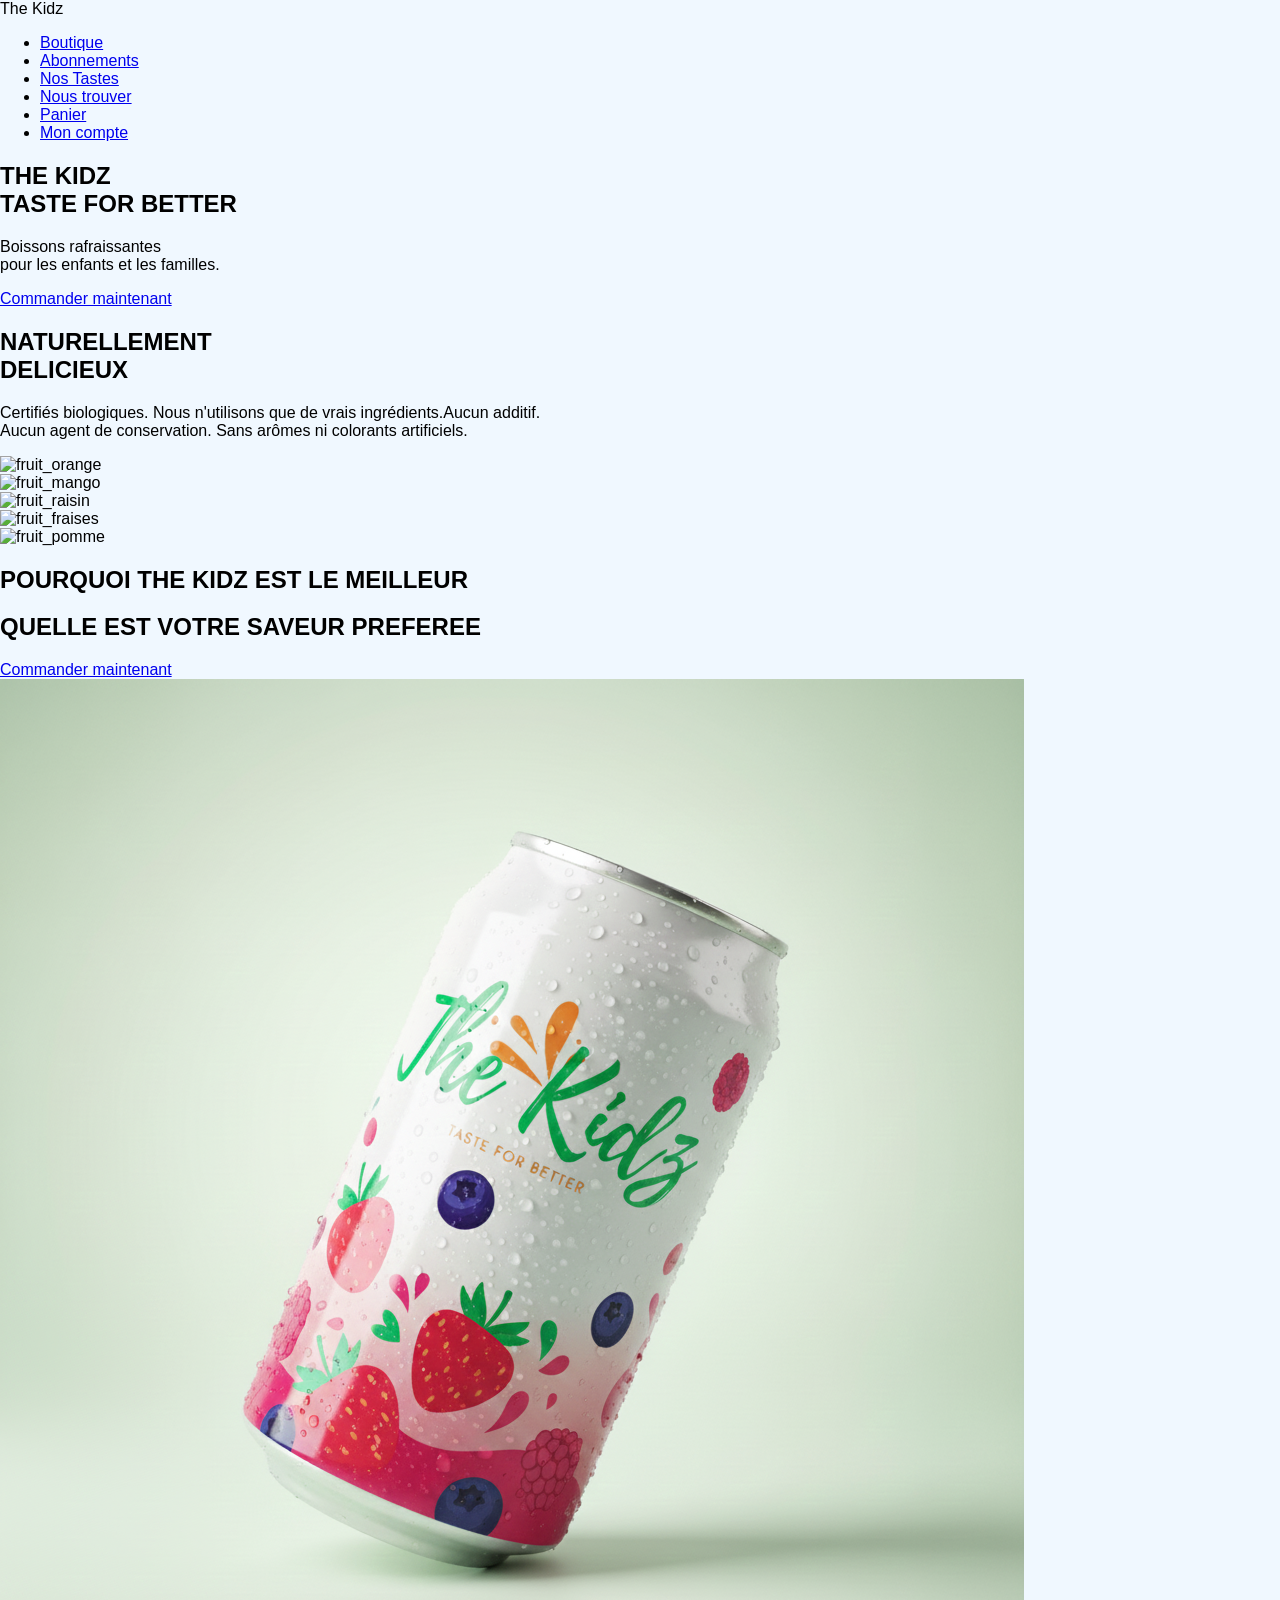
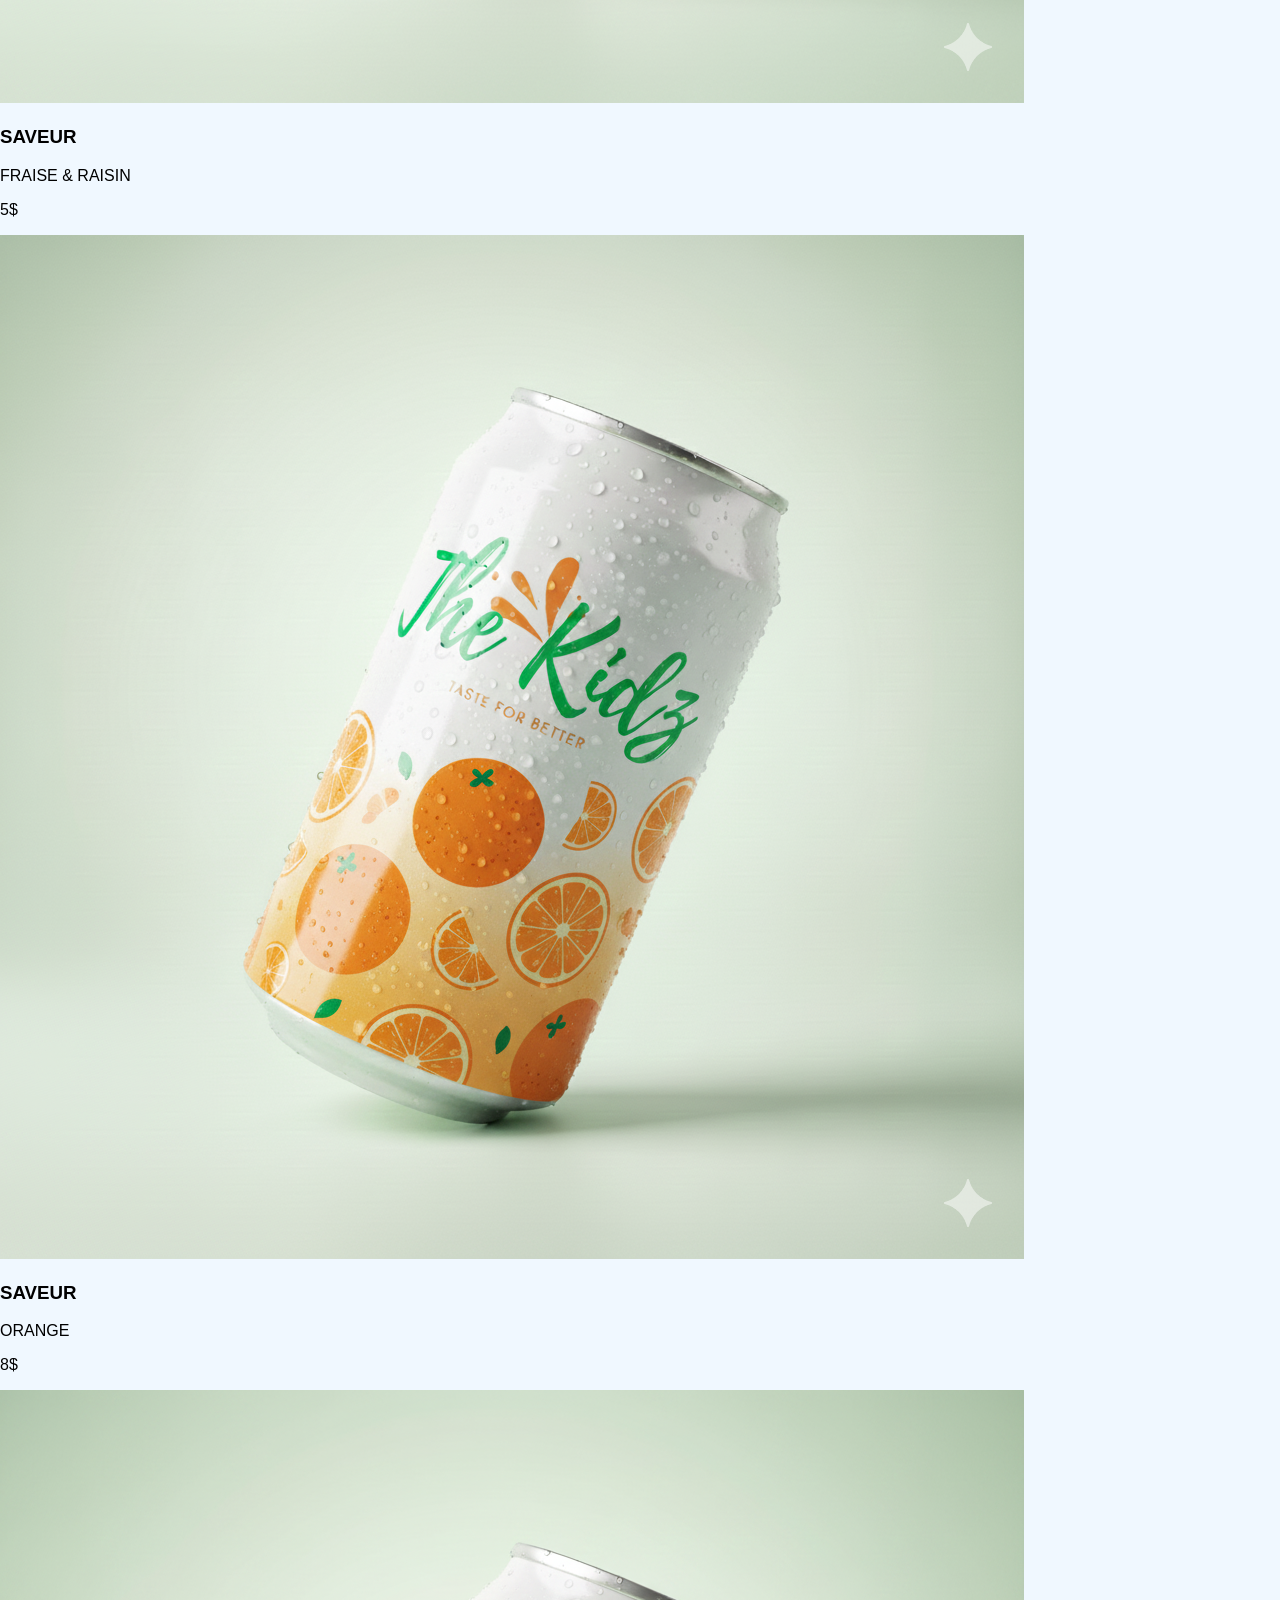
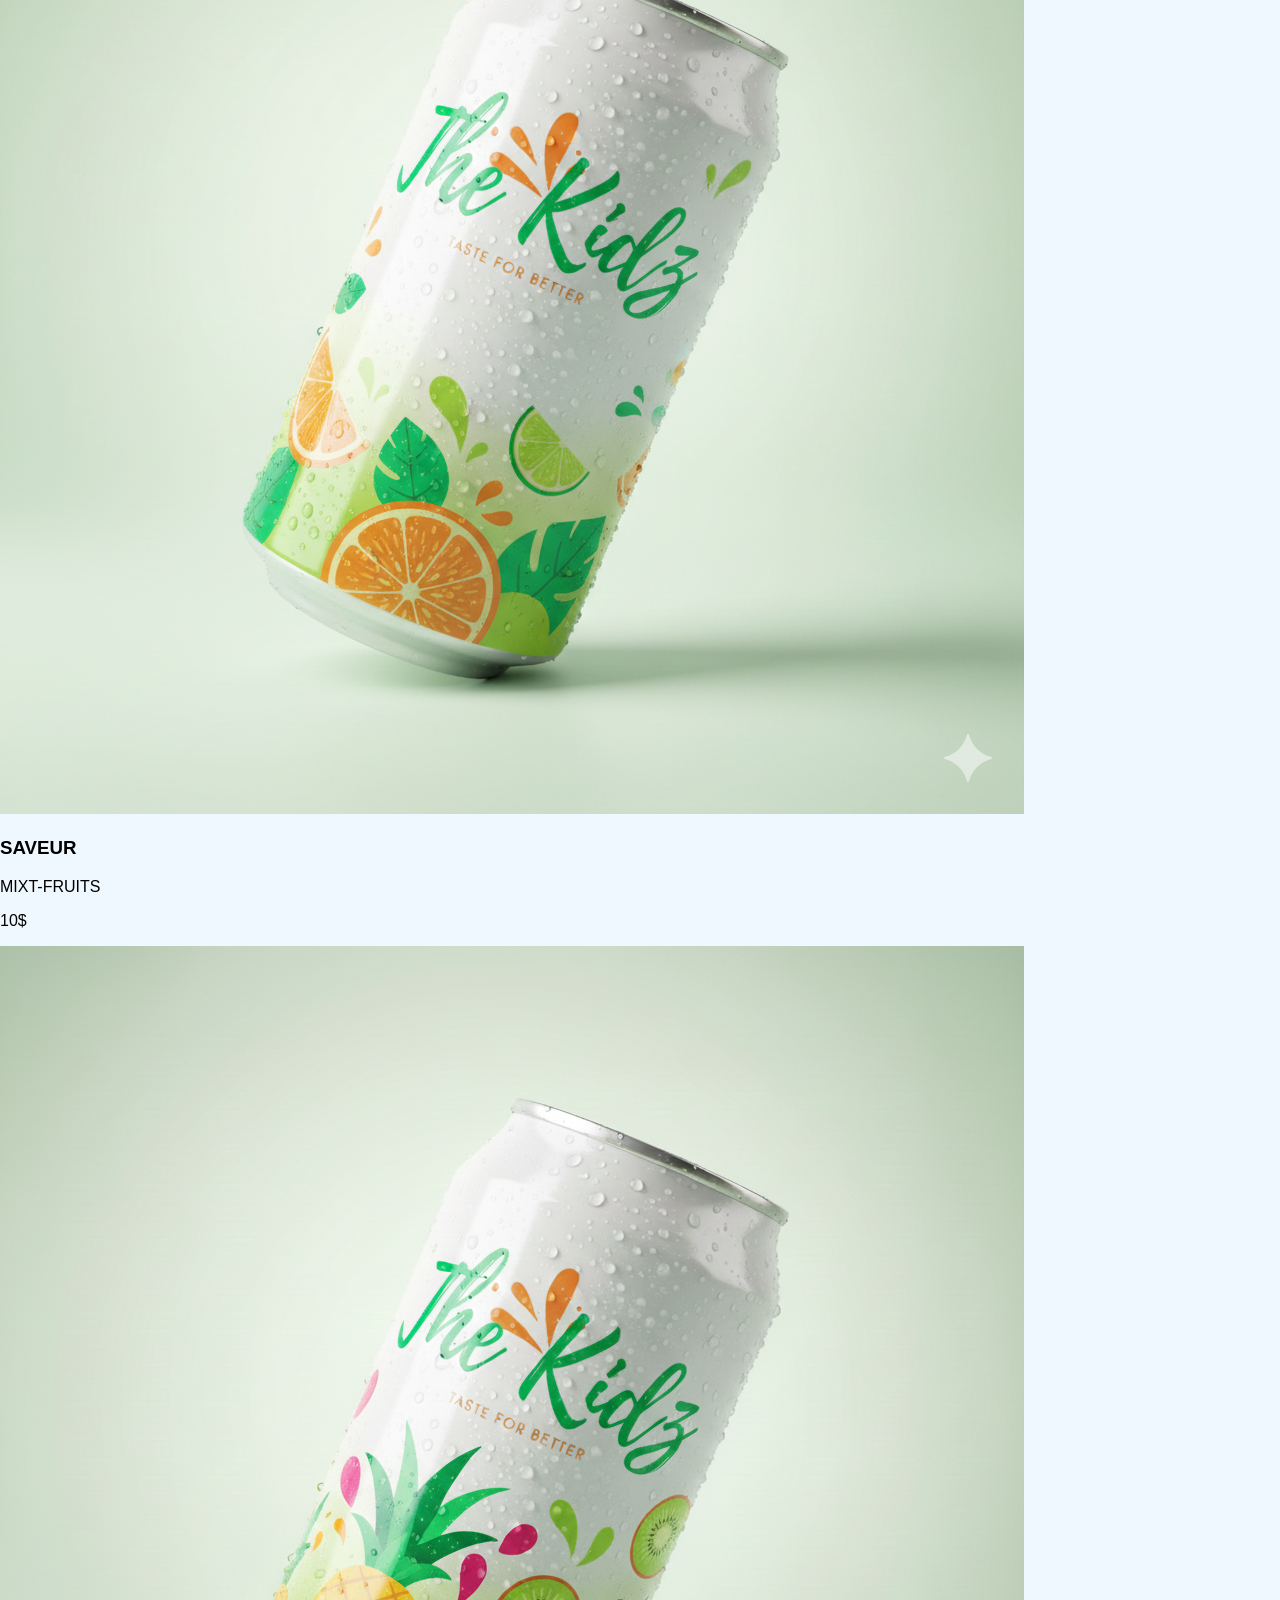
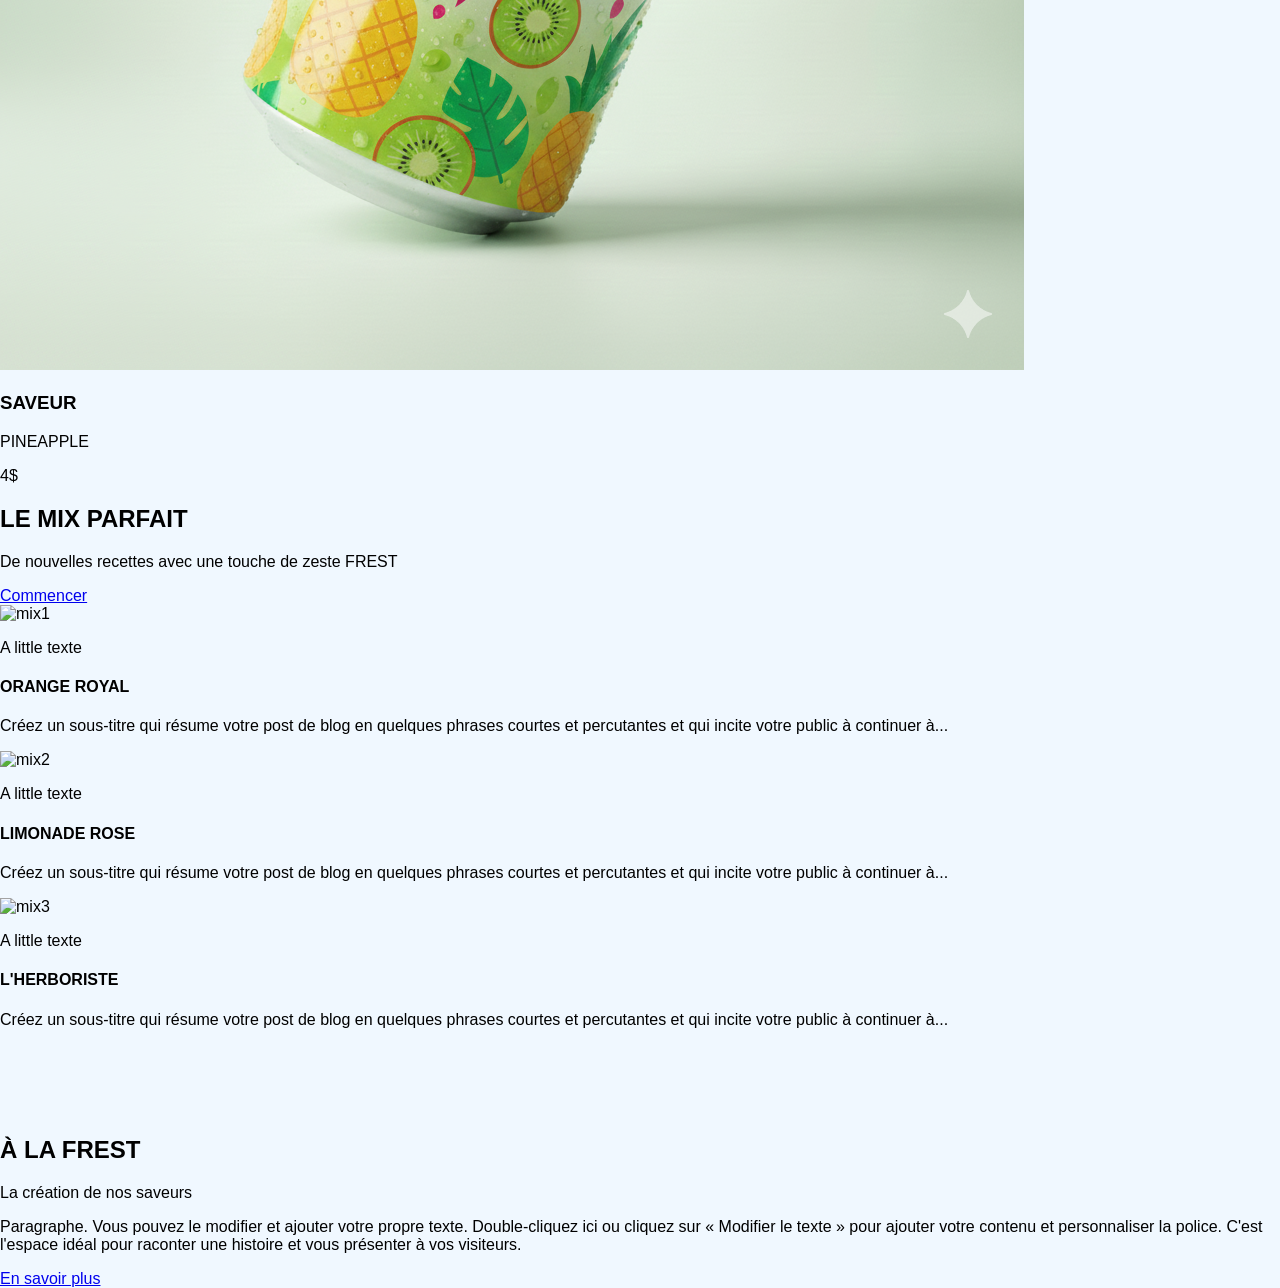
==== index.html @ 997c75c5 "Structure : Upload" ====
<!DOCTYPE html>
<html lang="fr">
<head>
    <meta charset="UTF-8">
    <meta name="viewport" content="width=device-width, initial-scale=1.0">
    <title>The Kidz | Refraichissez votre journée</title>
    <link rel="stylesheet" href="style.css">
</head>
<body>
    <header>
        <nav>
            <div>The Kidz</div>
            <ul>
                <li><a href="boutique.html">Boutique</a></li>
                <li><a href="produits.html">Abonnements</a></li>
                <li><a href="apropos.html">Nos Tastes</a></li>
                <li><a href="contact.html">Nous trouver</a></li>
                <li><a href="panier.html">Panier</a></li>
                <li><a href="compte.html">Mon compte</a></li>
            </ul>
        </nav>
    </header>
    <main>
        <section>
            <h1>THE KIDZ <br> 
                TASTE FOR BETTER
            </h1>
            <div>
                <p>
                    Boissons rafraissantes <br>
                    pour les enfants et les familles.
                </p>
                <a href="panier.html">Commander maintenant</a>
            </div>
        </section>

        <section>
            <div>
                <div>
                    <h2>
                        NATURELLEMENT<br>
                        DELICIEUX
                    </h2>
                    <p>
                        Certifiés biologiques. Nous n'utilisons que de vrais ingrédients.Aucun additif.<br>
                        Aucun agent de conservation. Sans arômes ni colorants artificiels.
                    </p>
                </div>
                <div>
                    <div><img src="images/orang.png" alt="fruit_orange"></div>
                    <div><img src="images/mango.png" alt="fruit_mango"></div>
                    <div><img src="images/raisin.png" alt="fruit_raisin"></div>
                    <div><img src="images/fraises.png" alt="fruit_fraises"></div>
                    <div><img src="images/pomme.png" alt="fruit_pomme"></div>
                </div>
            </div>
            
            <div>
                <h2>POURQUOI THE KIDZ EST LE MEILLEUR</h2>
                <div>
                    <div></div>
                    <div></div>
                    <div></div>
                    <div></div>
                </div>
            </div>
        </section>

        <section>
            <div>
                <h2>QUELLE EST VOTRE SAVEUR PREFEREE</h2>
                <a href="#">Commander maintenant</a>
            </div>
            <div>
                <div>
                    <div><img src="images/strawberry.png" alt=""></div>
                    <div>
                        <h3>SAVEUR</h3>
                        <p>FRAISE & RAISIN</p>
                        <p>5$</p>
                    </div>
                </div>
                <div>
                    <div><img src="images/Gemini_Generated_Image_f4wc1cf4wc1cf4wc.png" alt=""></div>
                    <div>
                        <h3>SAVEUR</h3>
                        <p>ORANGE</p>
                        <p>8$</p>
                    </div>
                </div>
                <div>
                    <div><img src="images/tropical.png" alt="" ></div>
                    <div>
                        <h3>SAVEUR</h3>
                        <p>MIXT-FRUITS</p>
                        <p>10$</p>
                    </div>
                </div>
                <div>
                    <div><img src="images/pineapple.png" alt=""></div>
                    <div>
                        <h3>SAVEUR</h3>
                        <p>PINEAPPLE</p>
                        <p>4$</p>
                    </div>
                </div>
            </div>
        </section>

        <section>
            <div>
                <h2>LE MIX PARFAIT</h2>
                <p>De nouvelles recettes avec une touche de zeste FREST</p>
                <a href="#">Commencer</a>
            </div>
            <div>
                <div>
                    <img src="images/mix1.png" alt="mix1">
                    <div>
                        <p>A little texte</p>
                        <div>
                            <h4>ORANGE ROYAL</h4>
                            <p>
                                Créez un sous-titre qui résume votre post de blog en quelques 
                                phrases courtes et percutantes et qui incite votre public à continuer à...
                            </p>
                        </div>
                    </div>
                </div>
                <div>
                    <img src="images/mix2.png" alt="mix2">
                    <div>
                        <p>A little texte</p>
                        <div>
                            <h4>LIMONADE ROSE</h4>
                            <p>
                                Créez un sous-titre qui résume votre post de blog en quelques 
                                phrases courtes et percutantes et qui incite votre public à continuer à...
                            </p>
                        </div>
                    </div>
                </div>
                <div>
                    <img src="images/mix3.png" alt="mix3">
                    <div>
                        <p>A little texte</p>
                        <div>
                            <h4>L'HERBORISTE</h4>
                            <p>
                                Créez un sous-titre qui résume votre post de blog en quelques 
                                phrases courtes et percutantes et qui incite votre public à continuer à...
                            </p>
                        </div>
                    </div>
                </div>
            </div>
        </section>

        <section>
            <div><img src="" alt="" ></div>
            <div><img src="" alt="" ></div>
            <div><img src="" alt="" ></div>
            <div><img src="" alt="" ></div>
            <div>
                <h2>À LA FREST</h2>
                <p>La création de nos saveurs</p>
                <p>
                    Paragraphe. Vous pouvez le modifier et ajouter votre propre texte. 
                    Double-cliquez ici ou cliquez sur « Modifier le texte » pour ajouter 
                    votre contenu et personnaliser la police. C'est l'espace idéal pour 
                    raconter une histoire et vous présenter à vos visiteurs.
                </p>
                <a href="#">En savoir plus</a>
            </div>
        </section>
    </main>
    <footer>
        <div></div>
    </footer>
</body>
</html>
---- style.css ----
html, body {
    margin: 0;
    padding: 0;
    font-family: sans-serif;
    background-color: #f0f8ff;
}
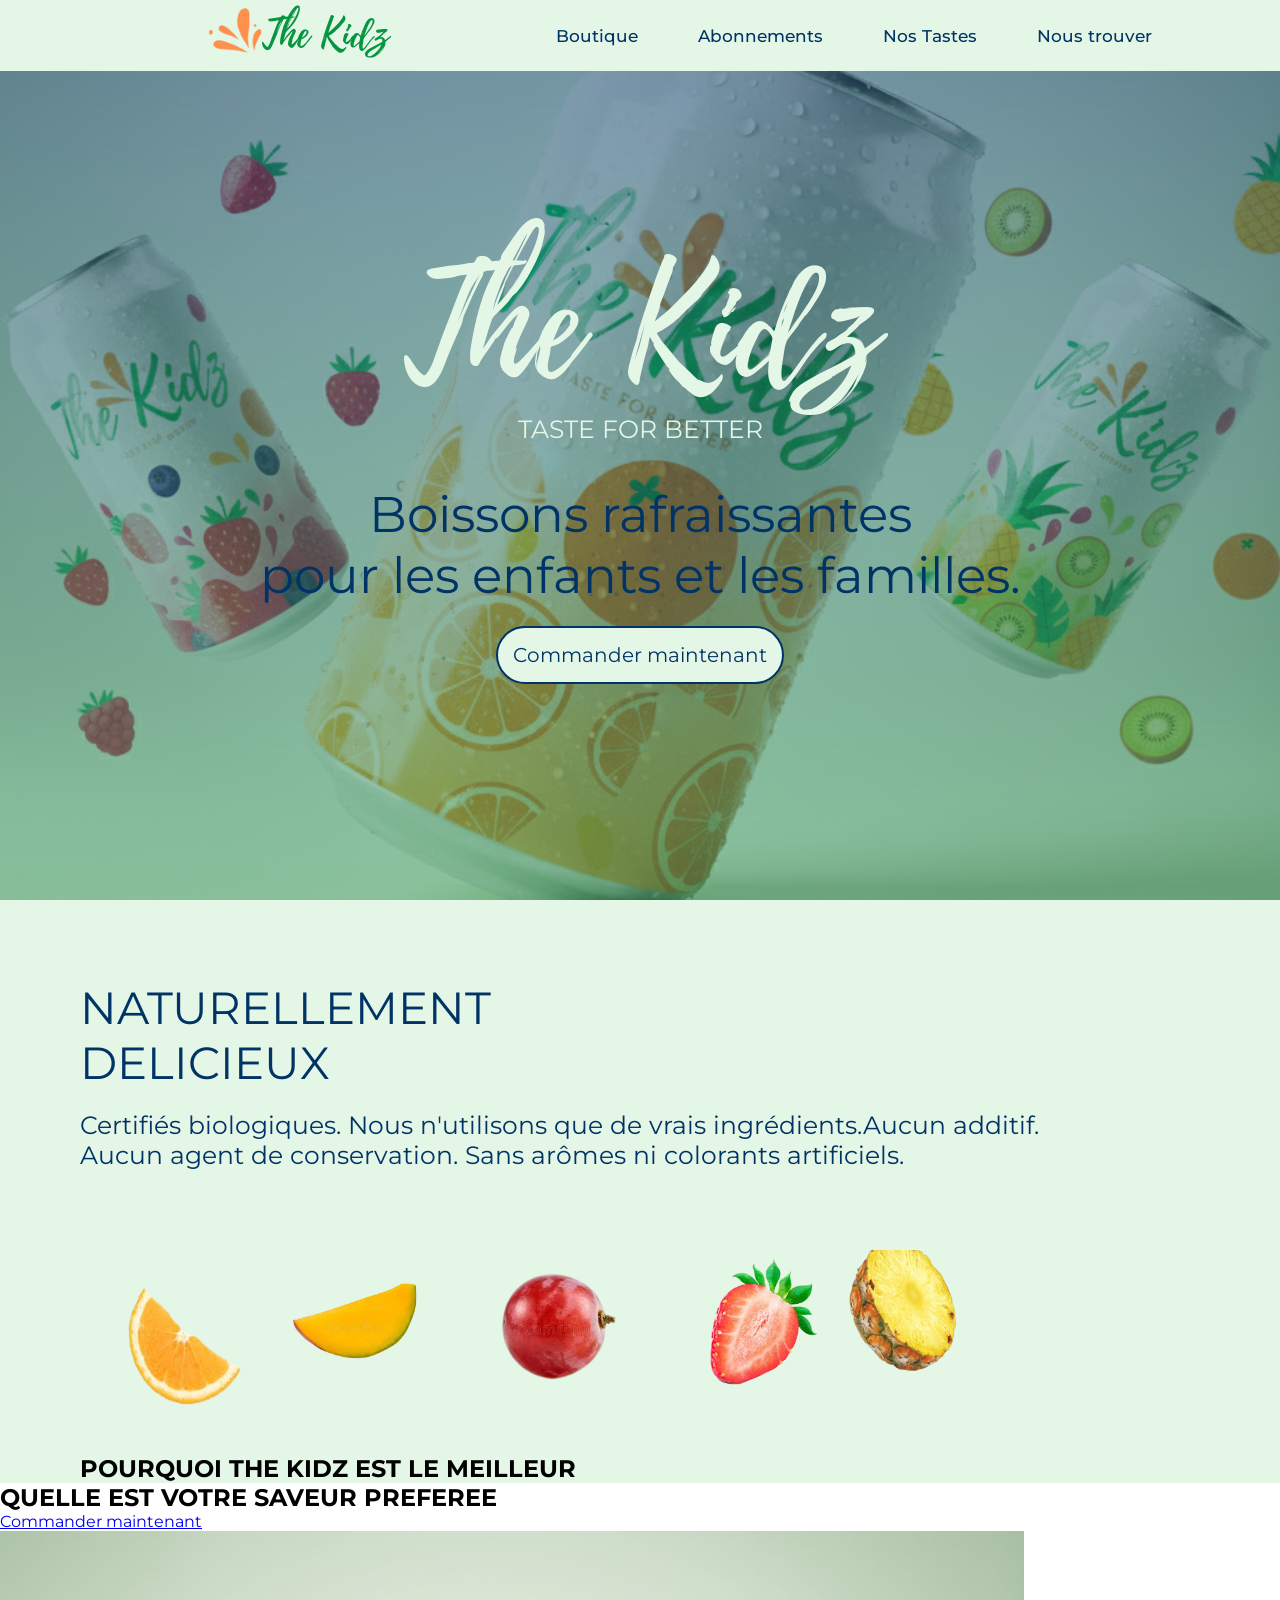
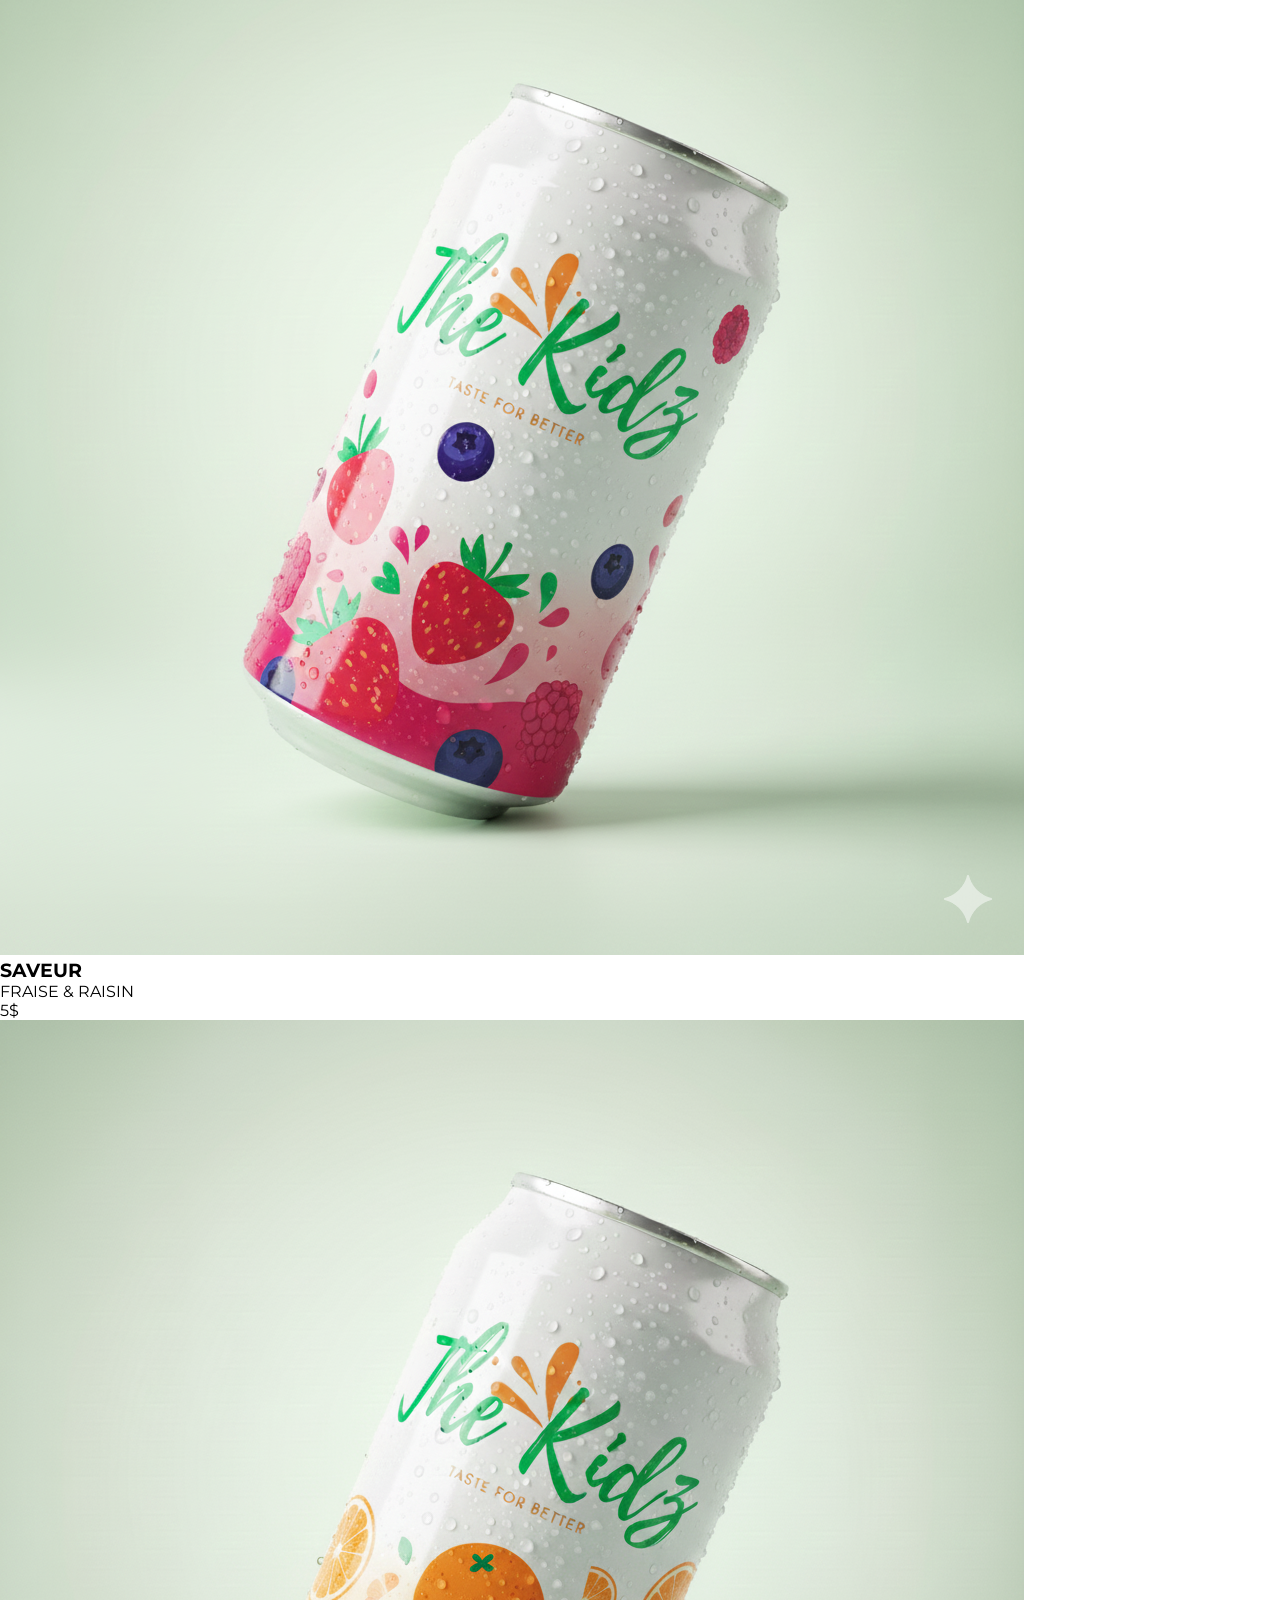
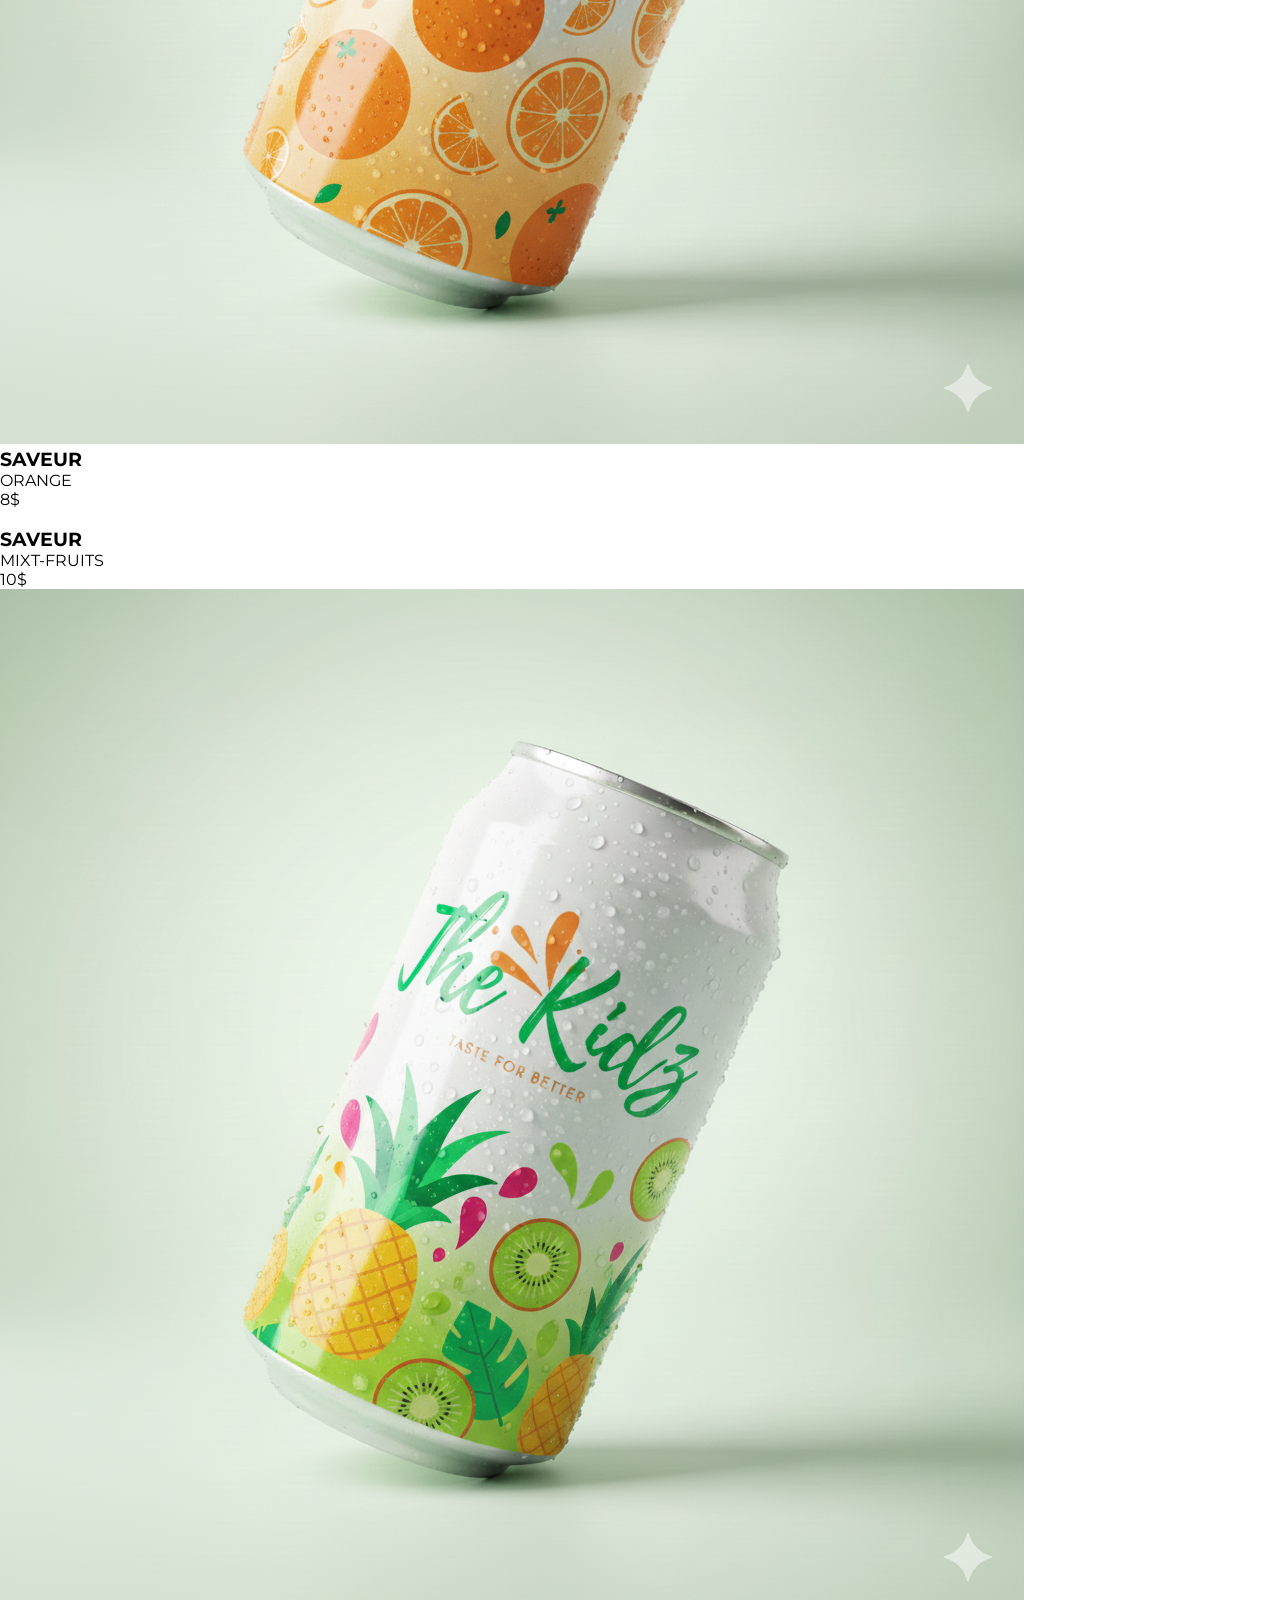
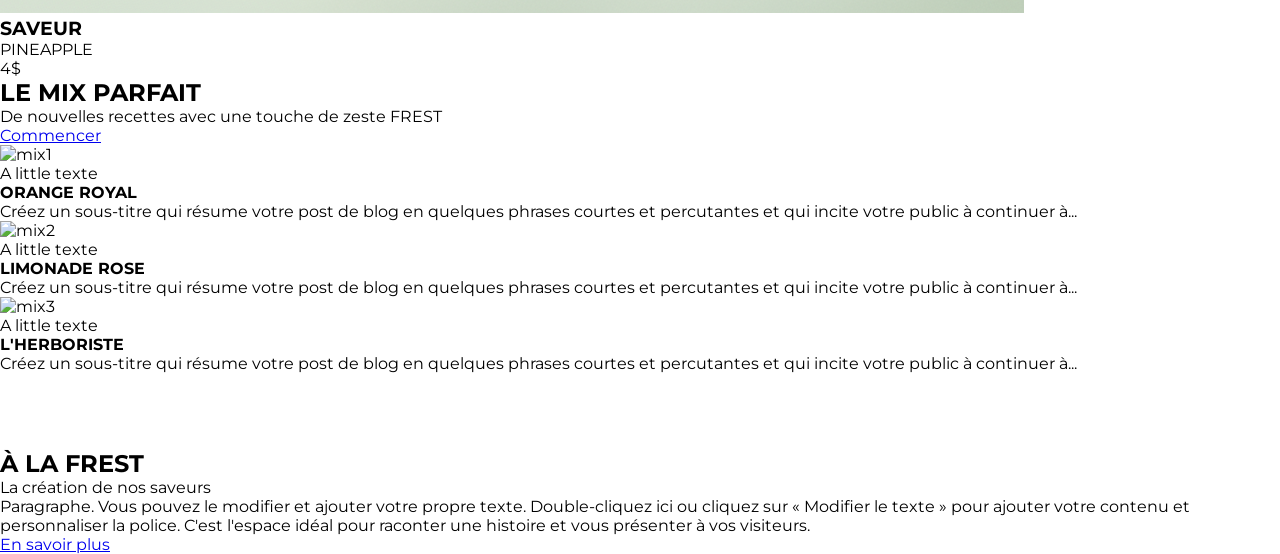
==== commit e4f57679: "mbanga" ====
--- a/index.html
+++ b/index.html
@@ -5,53 +5,57 @@
     <meta name="viewport" content="width=device-width, initial-scale=1.0">
     <title>The Kidz | Refraichissez votre journée</title>
     <link rel="stylesheet" href="style.css">
+    <link rel="preconnect" href="https://fonts.googleapis.com">
+<link rel="preconnect" href="https://fonts.gstatic.com" crossorigin>
+<link href="https://fonts.googleapis.com/css2?family=Montserrat:ital,wght@0,100..900;1,100..900&family=Style+Script&display=swap" rel="stylesheet">
 </head>
 <body>
     <header>
-        <nav>
-            <div>The Kidz</div>
-            <ul>
+        <nav class="navbar">
+            <div class="logo"><img
+  src="images/logoki-removebg-preview (1).png" 
+  alt="un triangle avec trois côtés égaux" class="logo-img"> <span 
+  class="kidz">The Kidz</span> </div>
+             <ul class="nav-links">
                 <li><a href="boutique.html">Boutique</a></li>
                 <li><a href="produits.html">Abonnements</a></li>
-                <li><a href="apropos.html">Nos Tastes</a></li>
+                <li><a href="apropos.html">Nos Tastes</a></li>    
                 <li><a href="contact.html">Nous trouver</a></li>
-                <li><a href="panier.html">Panier</a></li>
-                <li><a href="compte.html">Mon compte</a></li>
-            </ul>
+            </ul>         
         </nav>
     </header>
     <main>
-        <section>
-            <h1>THE KIDZ <br> 
-                TASTE FOR BETTER
-            </h1>
+        <section class="hero">
+            <h1 class="the">The Kidz</h1>
+                 <h2 class="quote">TASTE FOR BETTER </h2>
+            
             <div>
-                <p>
+                <p class="text">
                     Boissons rafraissantes <br>
                     pour les enfants et les familles.
                 </p>
-                <a href="panier.html">Commander maintenant</a>
+                <a href="panier.html" class="button">Commander maintenant</a>
             </div>
         </section>
 
-        <section>
-            <div>
-                <div>
-                    <h2>
+        <section class="boutique">
+            <div class="fruits">
+                <div class="inside">
+                    <h2 id="titre">
                         NATURELLEMENT<br>
                         DELICIEUX
                     </h2>
-                    <p>
+                    <p id="certif">
                         Certifiés biologiques. Nous n'utilisons que de vrais ingrédients.Aucun additif.<br>
                         Aucun agent de conservation. Sans arômes ni colorants artificiels.
                     </p>
                 </div>
-                <div>
-                    <div><img src="images/orang.png" alt="fruit_orange"></div>
-                    <div><img src="images/mango.png" alt="fruit_mango"></div>
-                    <div><img src="images/raisin.png" alt="fruit_raisin"></div>
-                    <div><img src="images/fraises.png" alt="fruit_fraises"></div>
-                    <div><img src="images/pomme.png" alt="fruit_pomme"></div>
+                <div class="def">
+                    <div><img src="images/trorange-removebg-preview.png" alt="fruit_orange"  height="200px" width="200px"></div>
+                    <div><img src="images/trmangu-removebg-preview.png" alt="fruit_mango" height="150px" width="150px"></div>
+                    <div><img src="images/trraisin-removebg-preview.png" alt="fruit_raisin"  height="150px" width="250px"></div>
+                    <div><img src="images/trfaise-removebg-preview.png" alt="fruit_fraises" height="150px" width="150px"></div>
+                    <div><img src="images/tranana-removebg-preview.png" alt="fruit_pomme" height="150px" width="150px"></div>
                 </div>
             </div>
             
--- a/style.css
+++ b/style.css
@@ -1,7 +1,159 @@
+@font-face {
+    font-family:"PlaylistScript";
+    src: url("PlaylistFF/Playlist\ Script.otf");
+}
 
-html, body {
+*{
+    padding: 0;
+    margin: 0; 
+    font-family: "Montserrat", sans-serif;
+  font-optical-sizing: auto;
+  font-weight:50px;
+  font-style:normal; 
+
+}
+
+
+.navbar{
+    display: flex;
+    justify-content:space-evenly;
+    align-items: center;
+    background-color: #e4f6e6;
+    padding: 5px 40px;
+    font-family: sans-serif;
+    font-size: 17px;
+    position:fixed;
+    top: 0;
+    z-index: 1000;
+    width: 100%;
+}
+.navbar:hover{
+box-shadow: #003366 0 2px 5px;
+}
+.nav-links{
+    display: flex;
+    list-style: none;
     margin: 0;
     padding: 0;
-    font-family: sans-serif;
-    background-color: #f0f8ff;
+     gap:60px;
+}
+
+.navbar a{
+    text-decoration: none;
+    color: rgb(0, 51, 102);
+    font-weight: 500;
+}
+.navbar a:hover{
+    color: black;
+}
+.logo{
+    display: flex;
+    align-items:center;
+    gap: 0px;
+
+}
+.logo-img{
+    height: 45px;
+    width: auto;
+    display: block;
+    margin-bottom:10px;
+    margin-right: 0;
+
+}
+.kidz{
+    font-size:40px;
+    font-family:"PlaylistScript",cursive;
+    color:#05953f;
+    margin-left: 0;
+}
+.hero{
+    background:linear-gradient(rgba(0, 51, 102, 0.5),rgba(52, 151, 90, 0.5)), url("images/orange.png") center fixed;
+     background-size: cover;
+    height:100vh;
+    justify-content: center;
+    align-items: center;
+    color: rgb(232, 64, 64);
+    font-size: 25px;
+    text-align: center;
+    display: flex;
+    flex-direction: column;
+    
+}
+.the{
+      color: #e4f6e6;
+    font-size: 150px;
+    font-family:"PlaylistScript",cursive;
+    font-weight: 100;
+    margin-bottom:-30px;
+
+    
+}
+.the:hover{
+   color:white;
+}
+.quote{
+    margin-top: 0px;
+    font-weight:normal;
+    color:#e4f6e6;
+    font-size: 25px;
+}
+.text{
+    color:#003366;
+    margin-top:40px ;
+    font-size: 50px;
+}
+.text:hover{
+    color: #e4f6e6;
+}
+.button{
+    border:#003366 solid 2px;
+    text-decoration: none;
+    background-color:#e4f6e6 ;
+    color:#003366 ;
+    padding: 15px;
+    border-radius:40px;
+    display: inline-block;
+    font-size: 20px;
+    margin-top: 20px;
+}
+.button:hover{
+    color:#e4f6e6;
+    background-color: #003366;
+}
+
+.boutique{
+    background-color: #e4f6e6;
+     overflow: hidden;
+     transition: background-color 0.5s;
+     padding-left: 80px;
+    padding-right: 80px;
+     
+}
+.fruits{
+    display: flex;
+    flex-direction: column;
+    padding-top: 80px;
+}
+.inside{
+    display: flex;
+    flex-direction: column;
+    gap: 20px;
+    align-items: flex-start;
+    margin-bottom: 60px;
+
+}
+#titre{
+    font-size: 45px;
+    font-weight:normal;
+    color: #003366;
+}
+#certif{
+    font-size: 25px;
+    color: #003366;
+
+}
+.def{
+    display: flex;
+    margin-top: 20px;
+    
 }
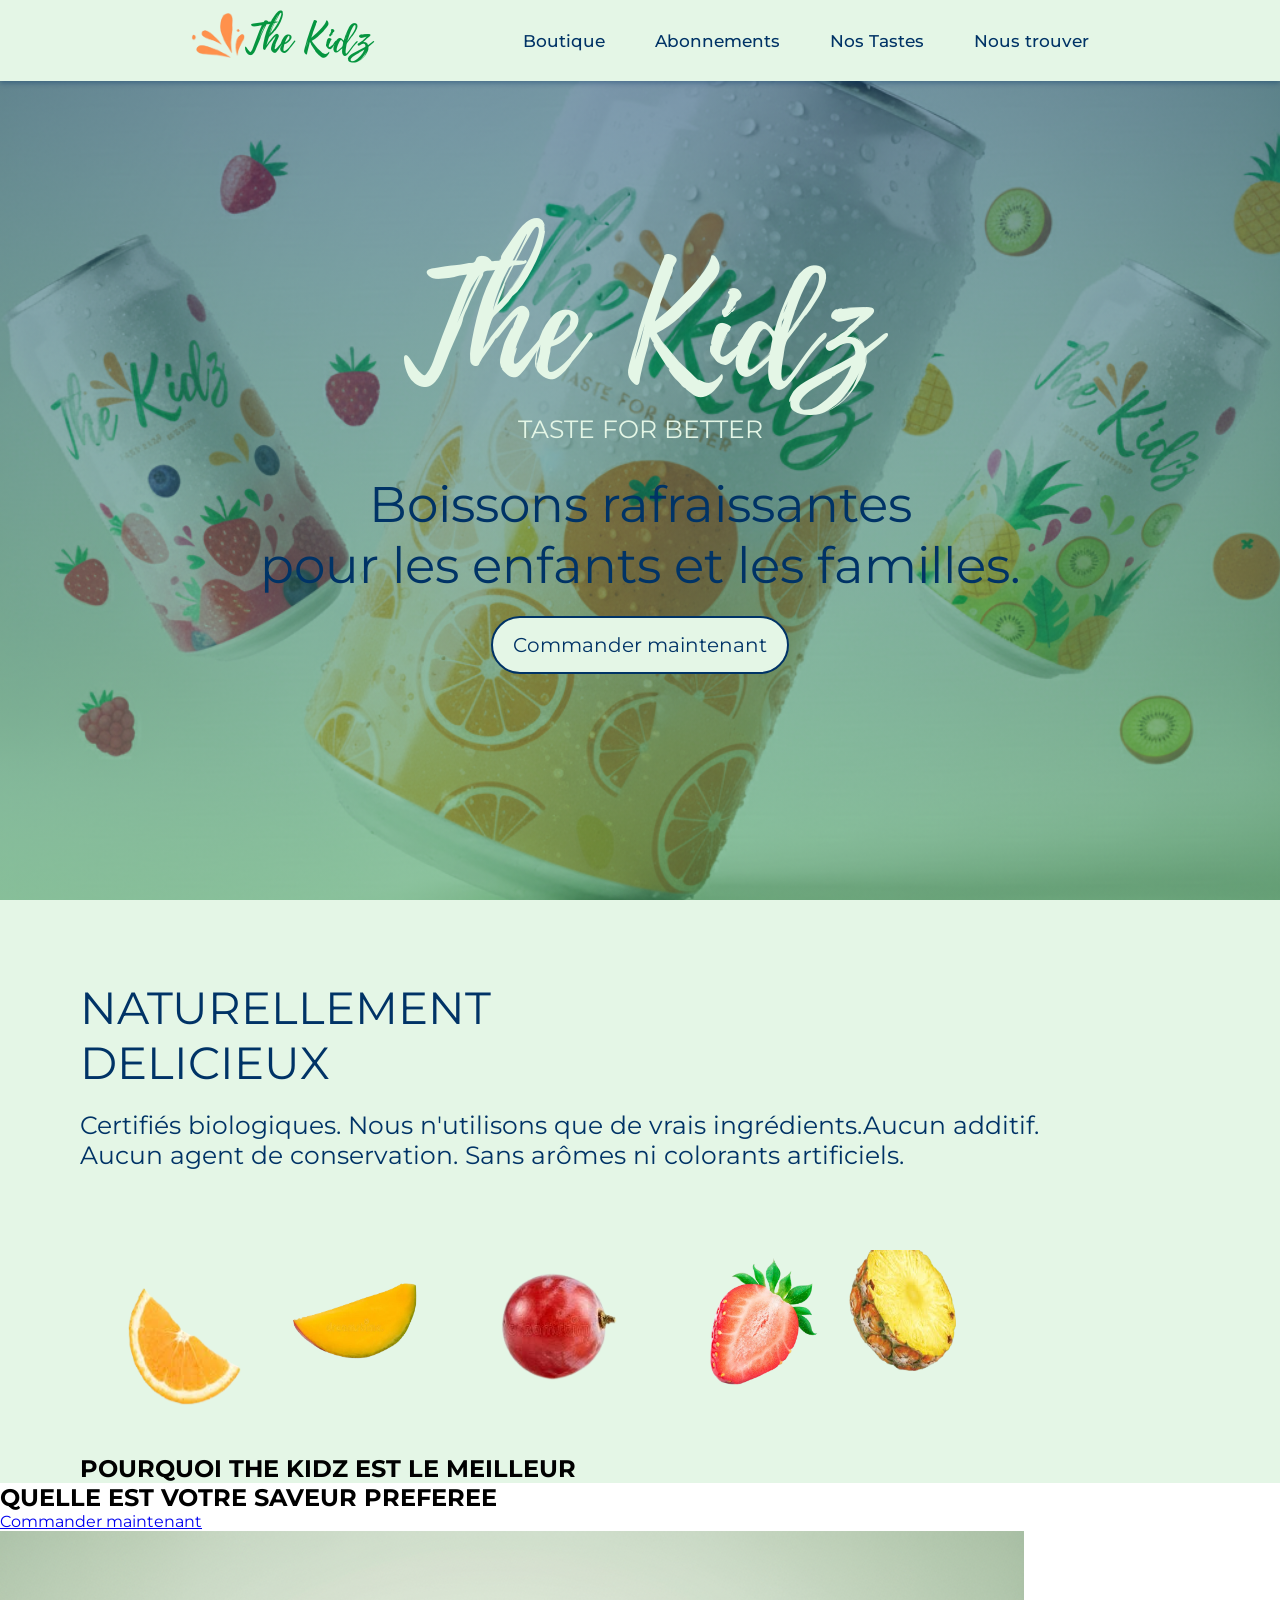
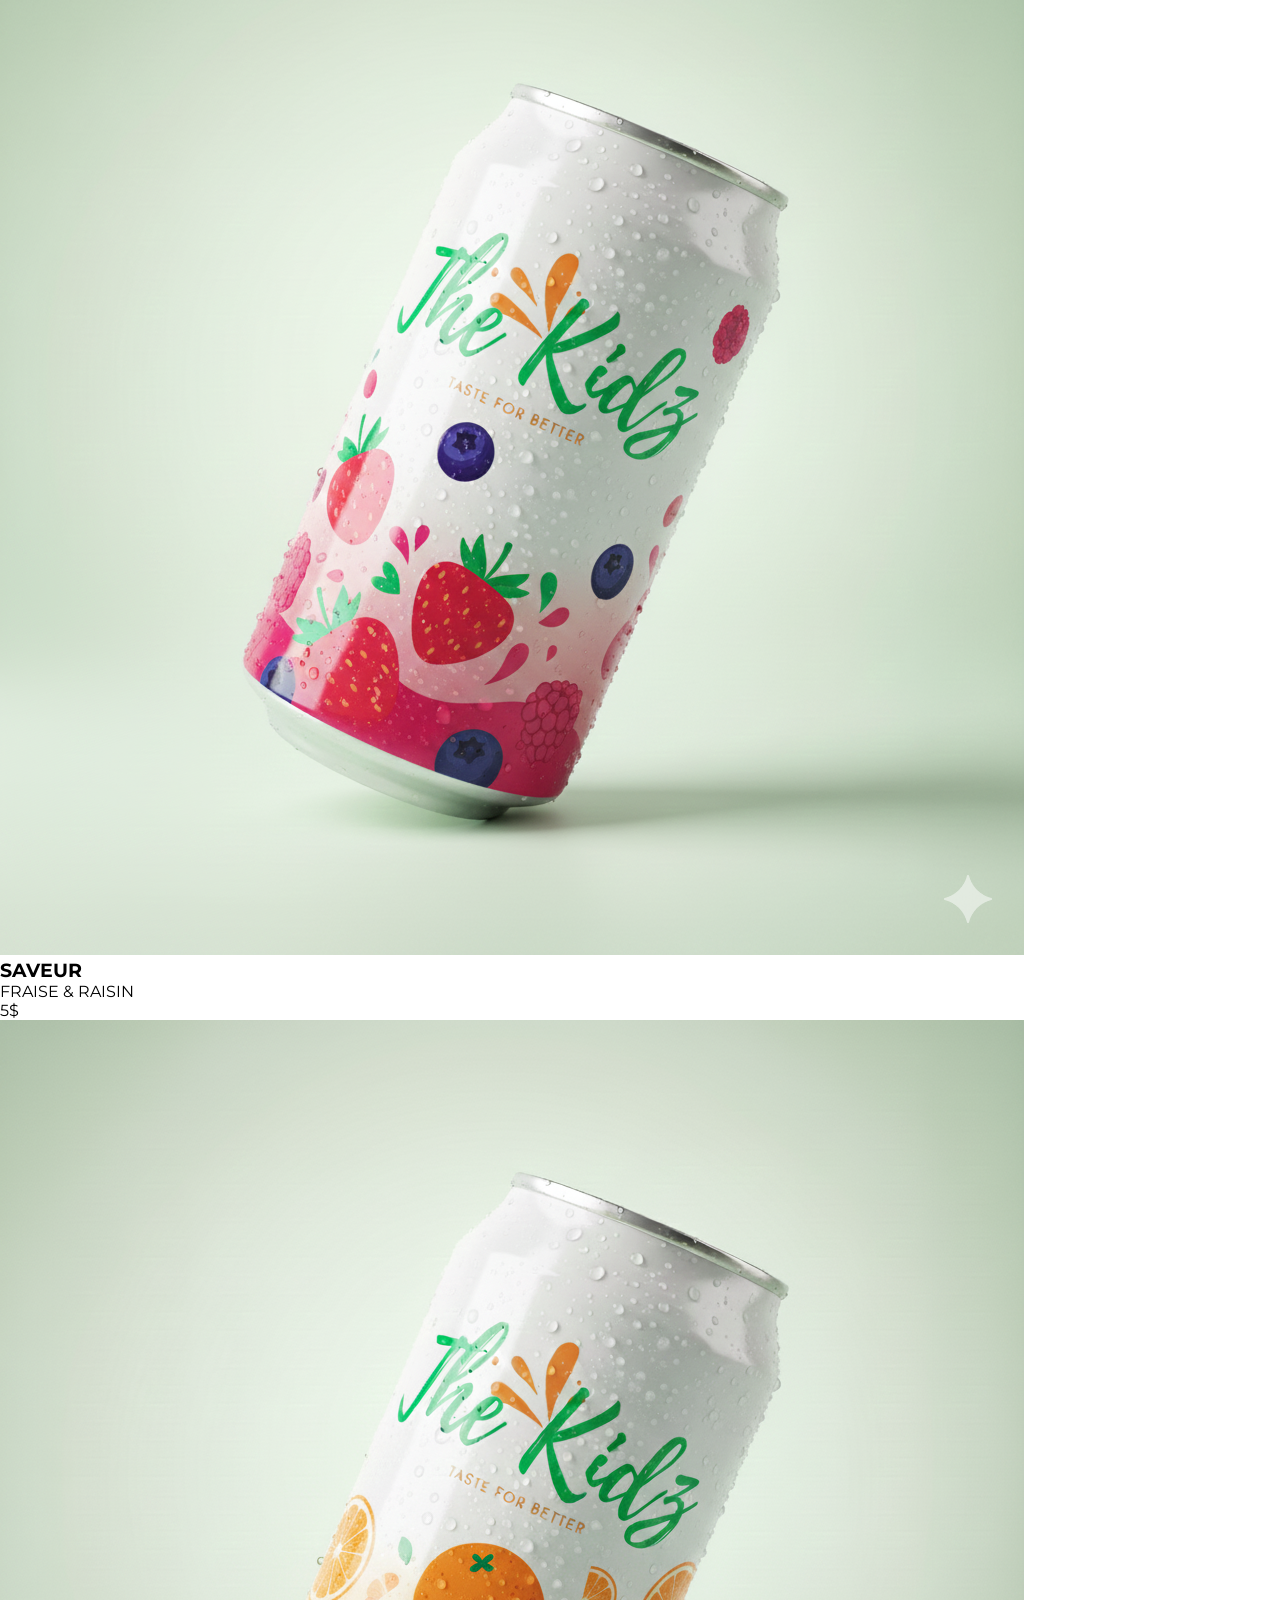
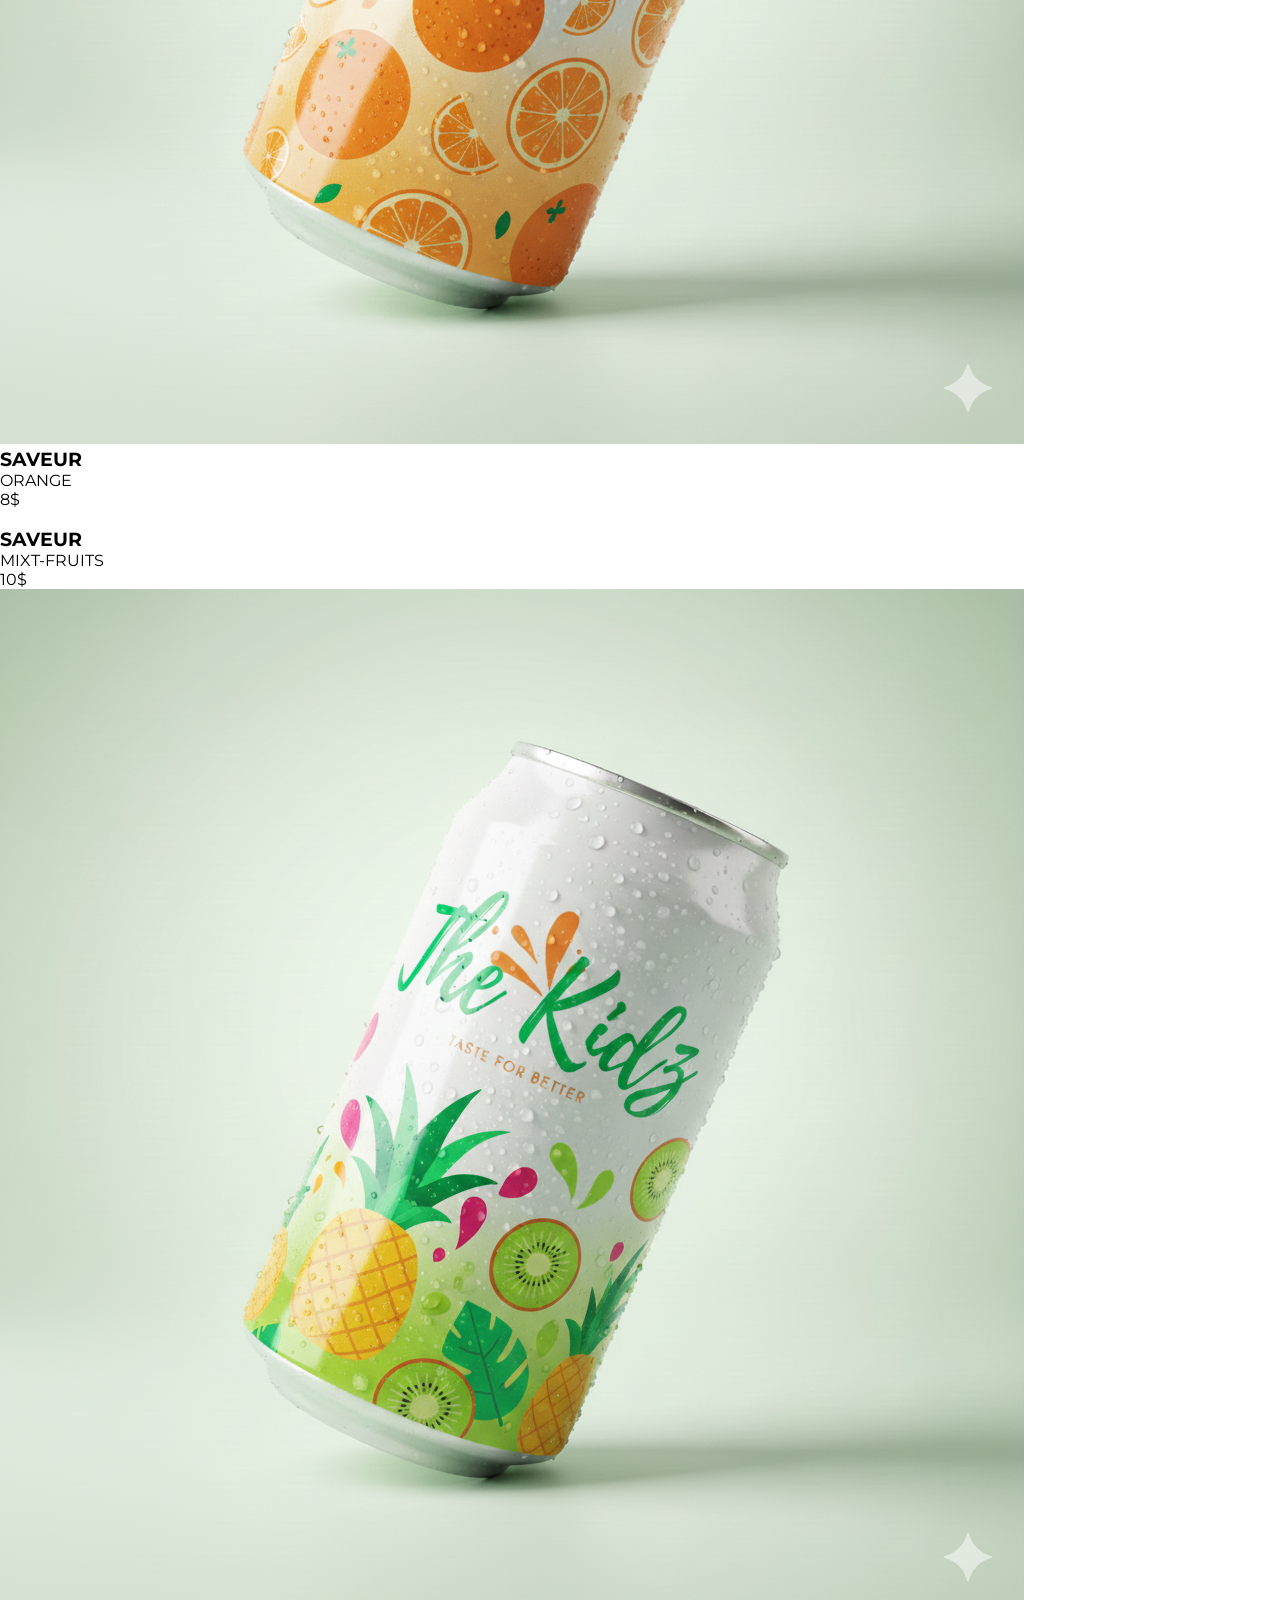
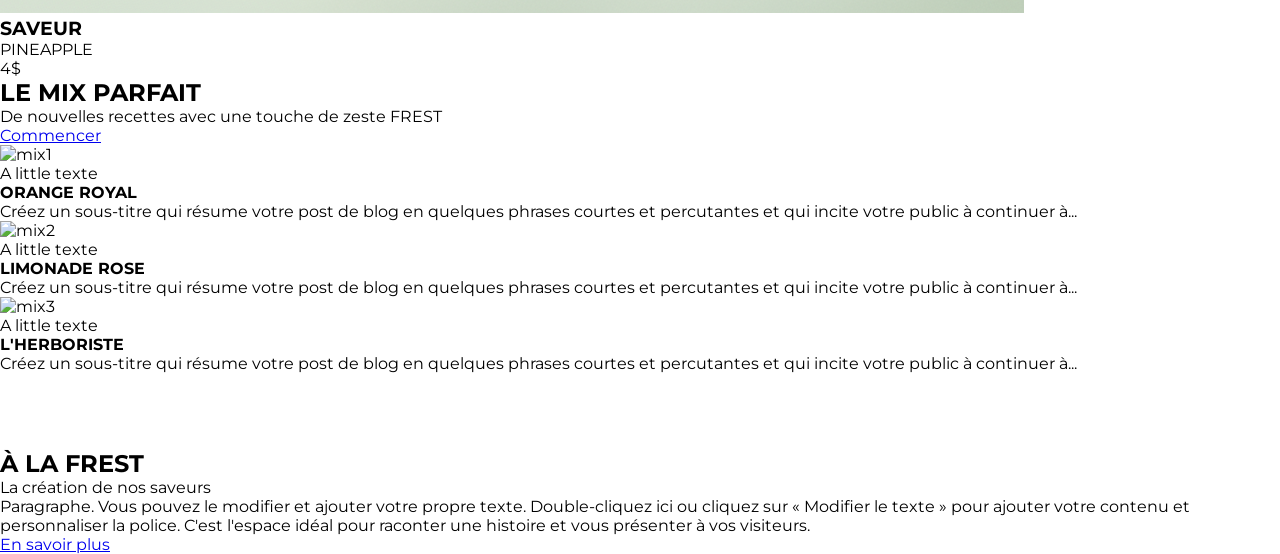
==== commit d02ab1ee: "Update de la navbar et de l'hero" ====
--- a/index.html
+++ b/index.html
@@ -6,17 +6,19 @@
     <title>The Kidz | Refraichissez votre journée</title>
     <link rel="stylesheet" href="style.css">
     <link rel="preconnect" href="https://fonts.googleapis.com">
-<link rel="preconnect" href="https://fonts.gstatic.com" crossorigin>
-<link href="https://fonts.googleapis.com/css2?family=Montserrat:ital,wght@0,100..900;1,100..900&family=Style+Script&display=swap" rel="stylesheet">
+    <link rel="preconnect" href="https://fonts.gstatic.com" crossorigin>
+    <link href="https://fonts.googleapis.com/css2?family=Montserrat:ital,wght@0,100..900;1,100..900&family=Style+Script&display=swap" rel="stylesheet">
 </head>
 <body>
     <header>
-        <nav class="navbar">
-            <div class="logo"><img
-  src="images/logoki-removebg-preview (1).png" 
-  alt="un triangle avec trois côtés égaux" class="logo-img"> <span 
-  class="kidz">The Kidz</span> </div>
-             <ul class="nav-links">
+        <nav>
+            <div class="logo">
+                <a href="index.html">
+                    <img src="images/logoki-removebg-preview (1).png" alt="gouttes de jus orange">
+                    <span class="kidz">The Kidz</span>
+                </a>
+            </div>
+            <ul>
                 <li><a href="boutique.html">Boutique</a></li>
                 <li><a href="produits.html">Abonnements</a></li>
                 <li><a href="apropos.html">Nos Tastes</a></li>    
@@ -26,16 +28,13 @@
     </header>
     <main>
         <section class="hero">
-            <h1 class="the">The Kidz</h1>
-                 <h2 class="quote">TASTE FOR BETTER </h2>
-            
-            <div>
-                <p class="text">
-                    Boissons rafraissantes <br>
-                    pour les enfants et les familles.
-                </p>
-                <a href="panier.html" class="button">Commander maintenant</a>
-            </div>
+            <h1>The Kidz</h1>
+            <h2 class="quote">TASTE FOR BETTER</h2>
+            <p>
+                Boissons rafraissantes <br>
+                pour les enfants et les familles.
+            </p>
+            <a href="panier.html" class="button">Commander maintenant</a>
         </section>
 
         <section class="boutique">
--- a/style.css
+++ b/style.css
@@ -3,122 +3,136 @@
     src: url("PlaylistFF/Playlist\ Script.otf");
 }
 
-*{
+* {
     padding: 0;
-    margin: 0; 
+    margin: 0;
     font-family: "Montserrat", sans-serif;
-  font-optical-sizing: auto;
-  font-weight:50px;
-  font-style:normal; 
-
+    font-optical-sizing: auto;
+    font-weight: 50px;
+    font-style: normal;
 }
 
+body {
+    scroll-behavior: smooth;
+}
 
-.navbar{
+/* --- HEADER --- */
+nav {
     display: flex;
-    justify-content:space-evenly;
+    justify-content: space-evenly;
     align-items: center;
     background-color: #e4f6e6;
-    padding: 5px 40px;
-    font-family: sans-serif;
+    padding: 10px 40px;
     font-size: 17px;
-    position:fixed;
+    position: fixed;
     top: 0;
+    left: 0;
+    right: 0;
     z-index: 1000;
-    width: 100%;
+    box-shadow: rgba(0, 51, 102, 0.4) 0 2px 5px; /* HEXADECIMAL #00336666 */
 }
-.navbar:hover{
-box-shadow: #003366 0 2px 5px;
+
+nav:hover {
+    box-shadow: #003366 0 2px 5px;
 }
-.nav-links{
+
+nav a {
+    text-decoration: none;
+    color: #003366;
+    font-weight: 500;
+}
+
+nav a:hover {
+    color: black;
+    transition-duration: 400ms;
+}
+
+.logo a {
+    display: flex;
+    align-items: center;
+    gap: 0px;
+}
+
+.logo img {
+    height: 45px;
+    width: auto;
+    display: block;
+    margin-bottom: 10px;
+    margin-right: 0;
+}
+
+.kidz {
+    font-size: 40px;
+    font-family: "PlaylistScript", cursive;
+    color: #05953f;
+    margin-left: 0;
+}
+
+nav ul {
     display: flex;
     list-style: none;
     margin: 0;
     padding: 0;
-     gap:60px;
+    gap: 50px;
 }
 
-.navbar a{
-    text-decoration: none;
-    color: rgb(0, 51, 102);
-    font-weight: 500;
-}
-.navbar a:hover{
-    color: black;
-}
-.logo{
+/* --- MAIN --- */
+.hero {
+    background: linear-gradient(rgba(0, 51, 102, 0.5), rgba(52, 151, 90, 0.5)), url("images/orange.png") center fixed;
+    background-size: cover;
+    min-height: 100vh;
     display: flex;
-    align-items:center;
-    gap: 0px;
-
-}
-.logo-img{
-    height: 45px;
-    width: auto;
-    display: block;
-    margin-bottom:10px;
-    margin-right: 0;
-
-}
-.kidz{
-    font-size:40px;
-    font-family:"PlaylistScript",cursive;
-    color:#05953f;
-    margin-left: 0;
-}
-.hero{
-    background:linear-gradient(rgba(0, 51, 102, 0.5),rgba(52, 151, 90, 0.5)), url("images/orange.png") center fixed;
-     background-size: cover;
-    height:100vh;
+    flex-flow: column wrap;
     justify-content: center;
     align-items: center;
-    color: rgb(232, 64, 64);
     font-size: 25px;
     text-align: center;
-    display: flex;
-    flex-direction: column;
-    
 }
-.the{
-      color: #e4f6e6;
+
+h1 {
+    color: #e4f6e6;
     font-size: 150px;
     font-family:"PlaylistScript",cursive;
     font-weight: 100;
     margin-bottom:-30px;
+    margin-top: 120px;
+}
 
-    
+h1:hover {
+   color: white;
+   transition-duration: 300ms;
 }
-.the:hover{
-   color:white;
-}
-.quote{
-    margin-top: 0px;
-    font-weight:normal;
-    color:#e4f6e6;
+
+.quote {
+    font-weight: normal;
+    color: #e4f6e6;
     font-size: 25px;
 }
-.text{
-    color:#003366;
-    margin-top:40px ;
+
+.hero p {
+    margin-top: 0px;
+    color: #003366;
+    margin-top: 30px;
     font-size: 50px;
+    font-weight: normal;
 }
-.text:hover{
-    color: #e4f6e6;
-}
-.button{
-    border:#003366 solid 2px;
+
+.button {
+    border: #003366 solid 2px;
     text-decoration: none;
-    background-color:#e4f6e6 ;
-    color:#003366 ;
-    padding: 15px;
-    border-radius:40px;
+    background-color:#e4f6e6;
+    color: #003366 ;
+    padding: 15px 20px;
+    border-radius: 3em;
     display: inline-block;
     font-size: 20px;
-    margin-top: 20px;
+    margin: 20px 0 130px 0;
 }
+
 .button:hover{
     color:#e4f6e6;
     background-color: #003366;
+    transition-duration: 300ms;
 }
 
 .boutique{
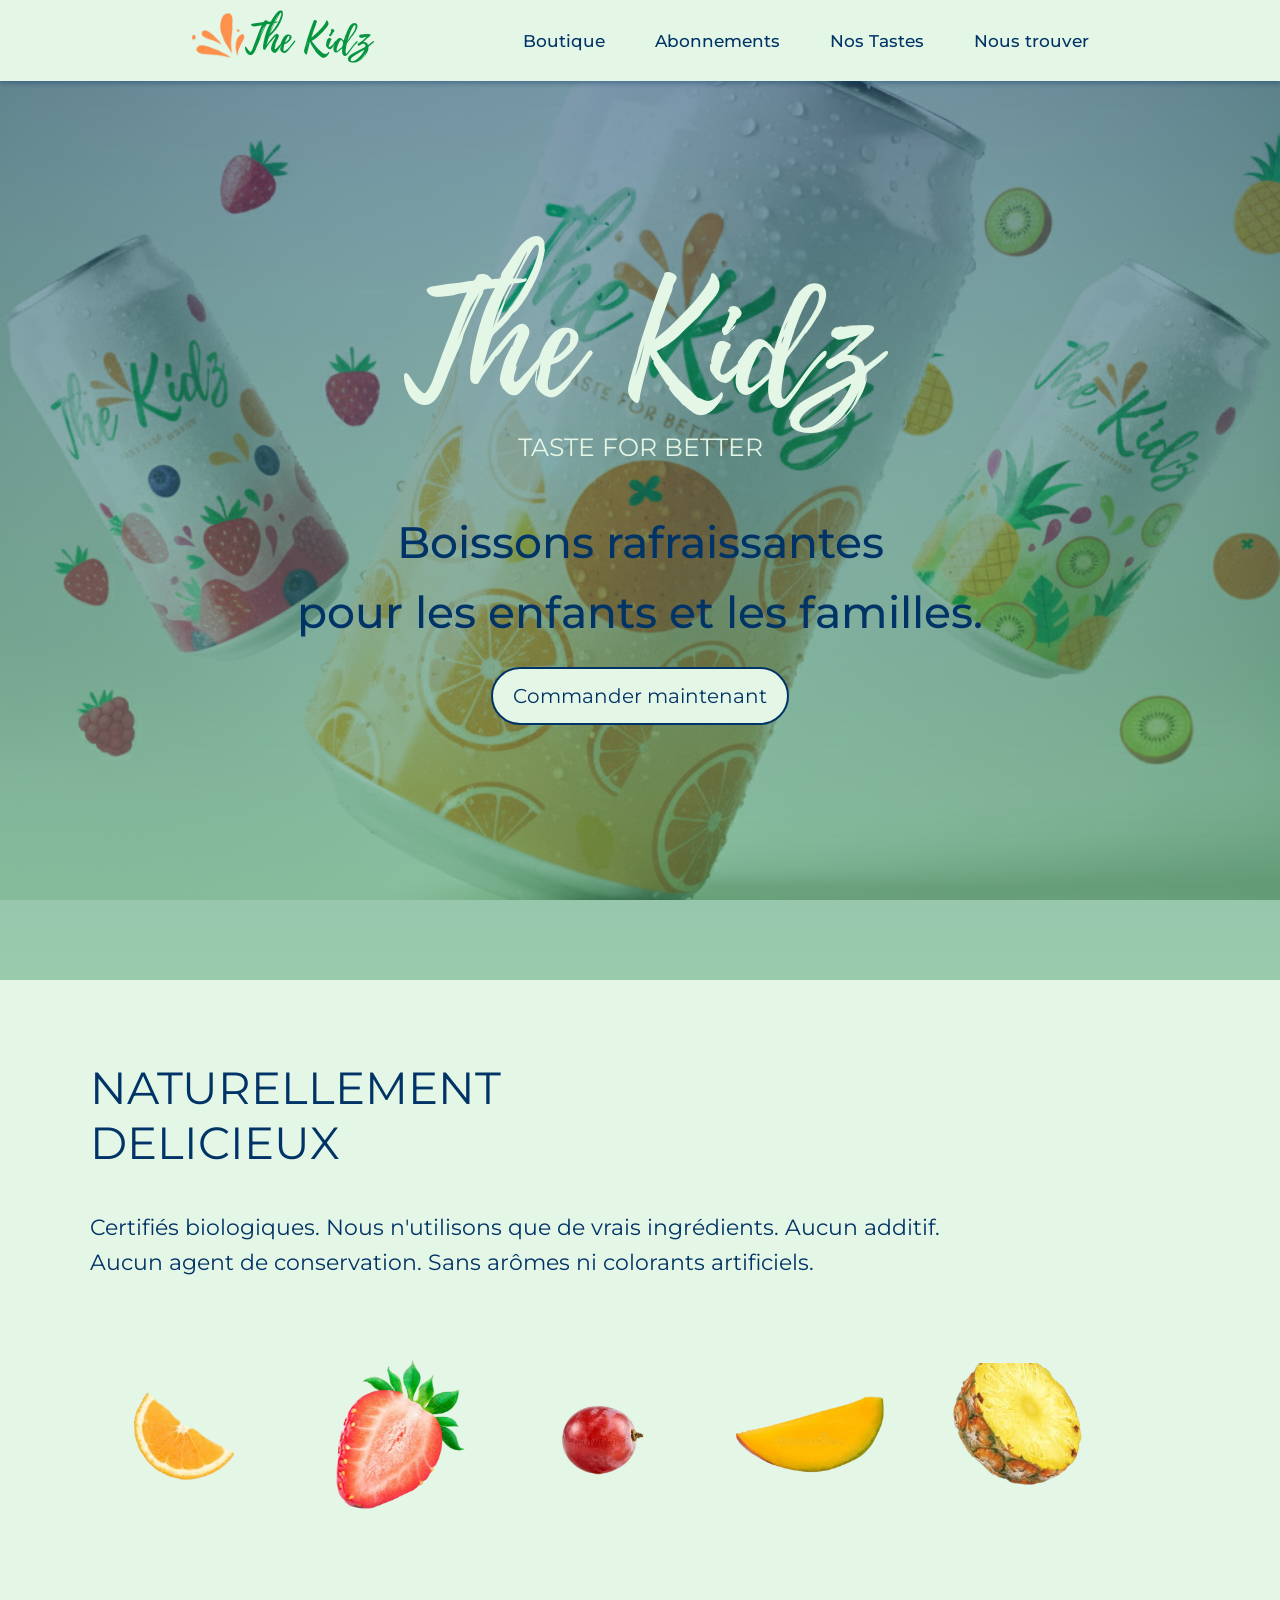
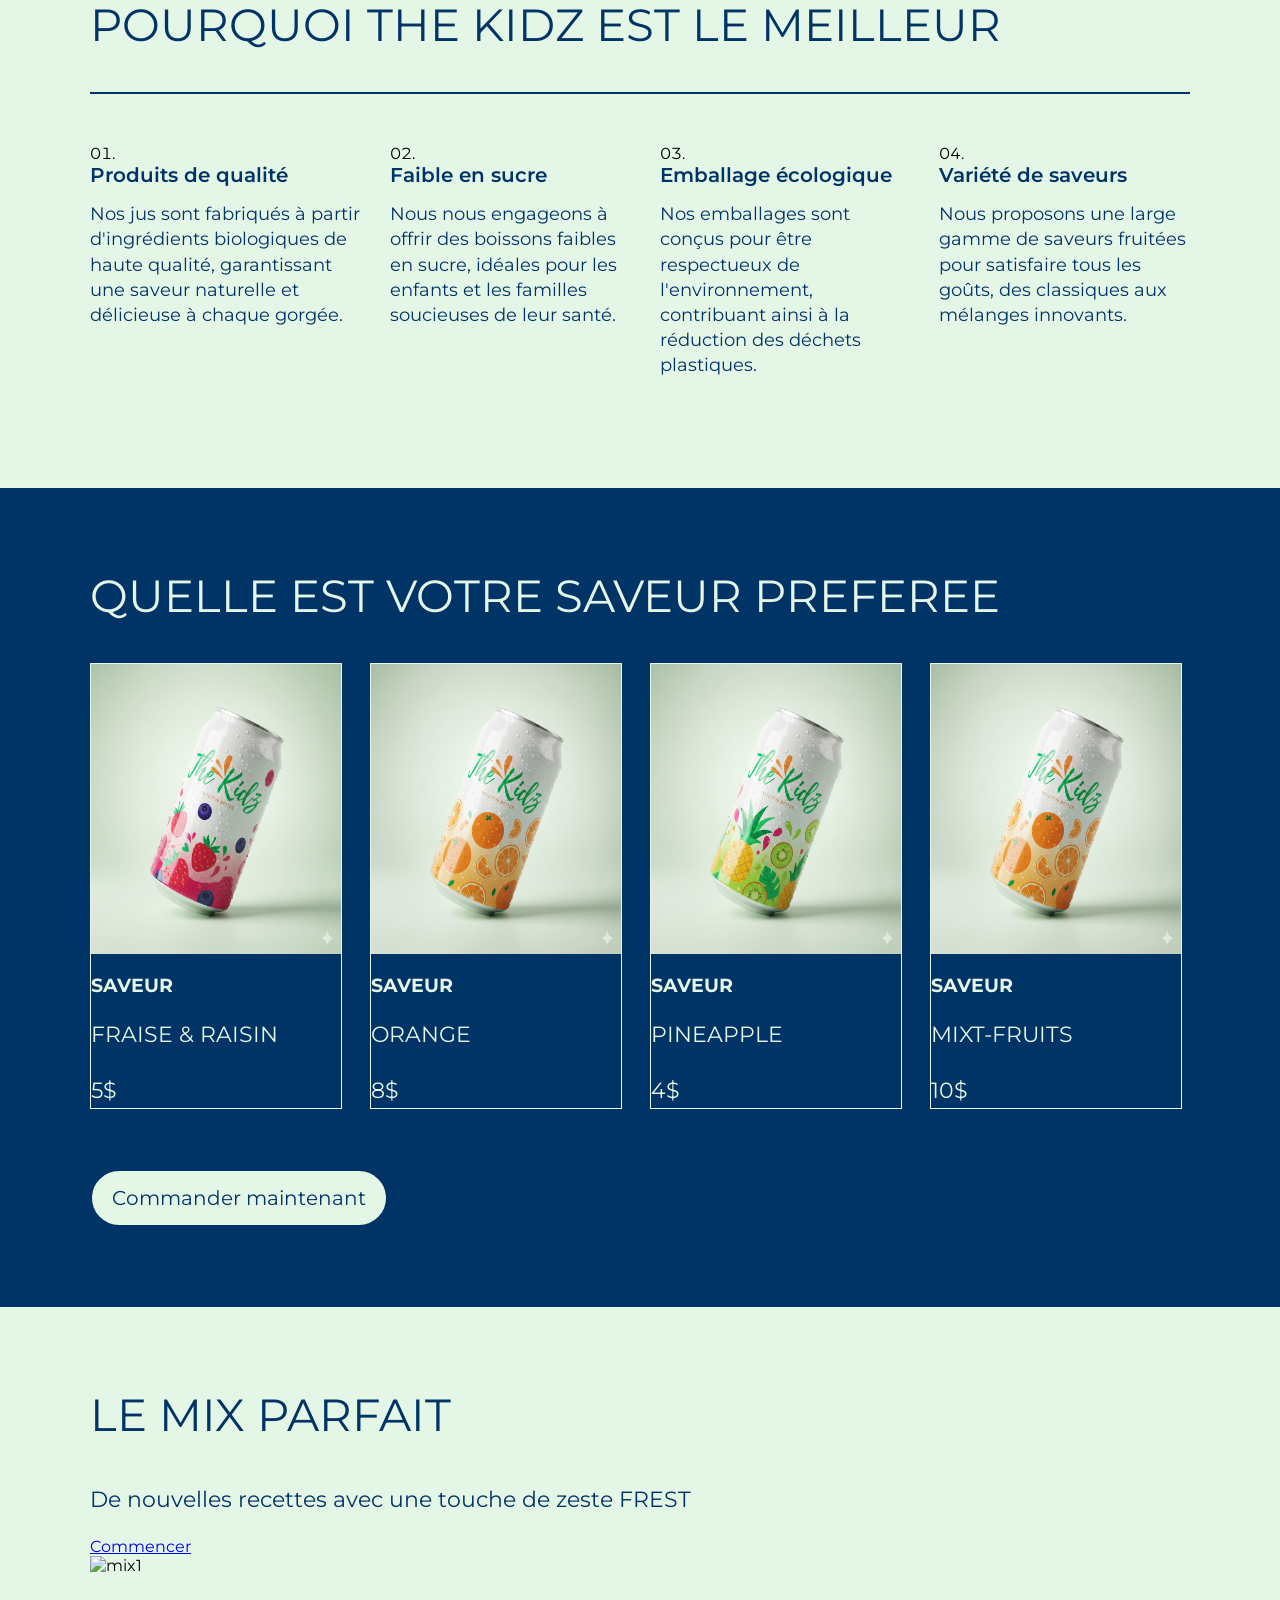
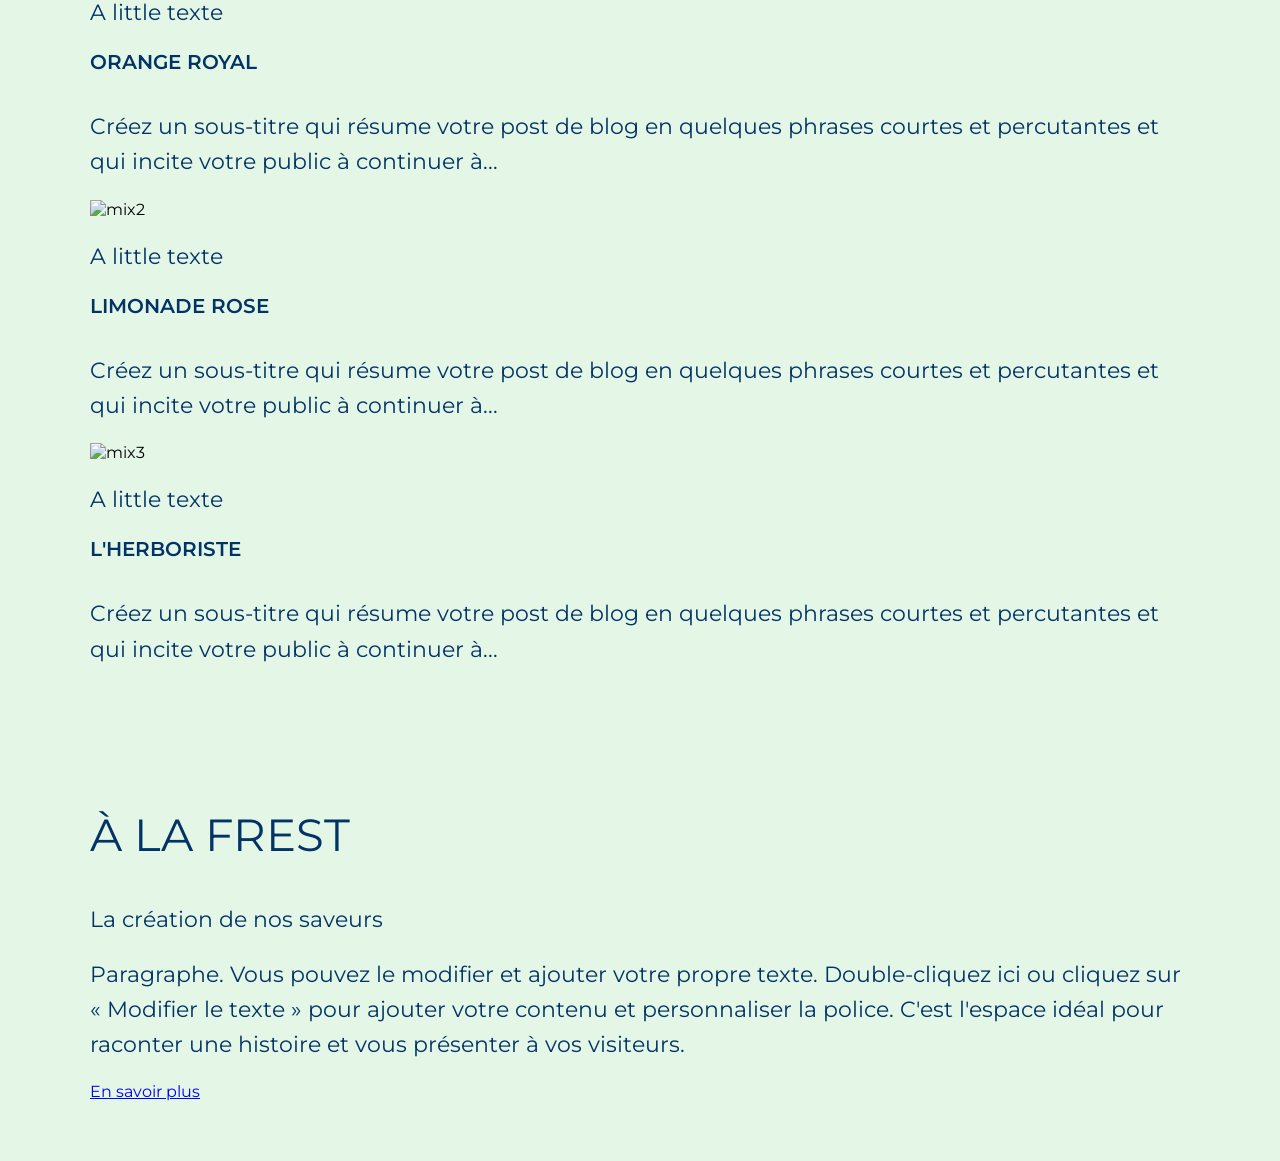
==== commit c7d51485: "J'ai sommeil" ====
--- a/index.html
+++ b/index.html
@@ -37,77 +37,97 @@
             <a href="panier.html" class="button">Commander maintenant</a>
         </section>
 
-        <section class="boutique">
-            <div class="fruits">
-                <div class="inside">
-                    <h2 id="titre">
-                        NATURELLEMENT<br>
-                        DELICIEUX
-                    </h2>
-                    <p id="certif">
-                        Certifiés biologiques. Nous n'utilisons que de vrais ingrédients.Aucun additif.<br>
-                        Aucun agent de conservation. Sans arômes ni colorants artificiels.
-                    </p>
-                </div>
-                <div class="def">
-                    <div><img src="images/trorange-removebg-preview.png" alt="fruit_orange"  height="200px" width="200px"></div>
-                    <div><img src="images/trmangu-removebg-preview.png" alt="fruit_mango" height="150px" width="150px"></div>
-                    <div><img src="images/trraisin-removebg-preview.png" alt="fruit_raisin"  height="150px" width="250px"></div>
-                    <div><img src="images/trfaise-removebg-preview.png" alt="fruit_fraises" height="150px" width="150px"></div>
-                    <div><img src="images/tranana-removebg-preview.png" alt="fruit_pomme" height="150px" width="150px"></div>
-                </div>
-            </div>
-            
+        <section>
+            <div>
+                <h2>
+                    NATURELLEMENT<br>
+                    DELICIEUX
+                </h2>
+                <p>
+                    Certifiés biologiques. Nous n'utilisons que de vrais ingrédients. Aucun additif.<br>
+                    Aucun agent de conservation. Sans arômes ni colorants artificiels.
+                </p>
+                <div id="def">
+                    <div><img src="images/trorange-removebg-preview.png" alt="fruit_orange"  height="100%" width="100%"></div>
+                    <div><img src="images/trfaise-removebg-preview.png" alt="fruit_fraises" height="100%" width="100%"></div>
+                    <div><img src="images/trraisin-removebg-preview.png" alt="fruit_raisin"  height="100%" width="100%"></div>
+                    <div><img src="images/trmangu-removebg-preview.png" alt="fruit_mango" height="100%" width="100%"></div>
+                    <div><img src="images/tranana-removebg-preview.png" alt="fruit_pomme" height="100%" width="100%"></div>
+                </div>
+            </div>
+
             <div>
                 <h2>POURQUOI THE KIDZ EST LE MEILLEUR</h2>
-                <div>
-                    <div></div>
-                    <div></div>
-                    <div></div>
-                    <div></div>
-                </div>
-            </div>
-        </section>
-
-        <section>
-            <div>
-                <h2>QUELLE EST VOTRE SAVEUR PREFEREE</h2>
-                <a href="#">Commander maintenant</a>
-            </div>
-            <div>
-                <div>
-                    <div><img src="images/strawberry.png" alt=""></div>
-                    <div>
+                <ul>
+                    <li>
+                        <h4>Produits de qualité</h4>
+                        <p>
+                            Nos jus sont fabriqués à partir d'ingrédients biologiques de haute qualité, 
+                            garantissant une saveur naturelle et délicieuse à chaque gorgée.
+                        </p>
+                    </li>
+                    <li>
+                        <h4>Faible en sucre</h4>
+                        <p>
+                            Nous nous engageons à offrir des boissons faibles en sucre, 
+                            idéales pour les enfants et les familles soucieuses de leur santé.
+                        </p>
+                    </li>
+                    <li>
+                        <h4>Emballage écologique</h4>
+                        <p>
+                            Nos emballages sont conçus pour être respectueux de l'environnement, 
+                            contribuant ainsi à la réduction des déchets plastiques.
+                        </p>
+                    </li>
+                    <li>
+                        <h4>Variété de saveurs</h4>
+                        <p>
+                            Nous proposons une large gamme de saveurs fruitées pour satisfaire 
+                            tous les goûts, des classiques aux mélanges innovants.
+                        </p>
+                    </li>
+                </ul>
+            </div>
+        </section>
+
+        <section id="products">
+            <h2>QUELLE EST VOTRE SAVEUR PREFEREE</h2>
+            <div>
+                <div>
+                    <div><img src="images/strawberry.png" alt="" height="100%" width="100%"></div>
+                    <div class="product-description">
                         <h3>SAVEUR</h3>
                         <p>FRAISE & RAISIN</p>
                         <p>5$</p>
                     </div>
                 </div>
                 <div>
-                    <div><img src="images/Gemini_Generated_Image_f4wc1cf4wc1cf4wc.png" alt=""></div>
-                    <div>
+                    <div><img src="images/Gemini_Generated_Image_f4wc1cf4wc1cf4wc.png" alt="" height="100%" width="100%"></div>
+                    <div class="product-description">
                         <h3>SAVEUR</h3>
                         <p>ORANGE</p>
                         <p>8$</p>
                     </div>
                 </div>
-                <div>
-                    <div><img src="images/tropical.png" alt="" ></div>
-                    <div>
+                <div class="product-description">
+                    <div><img src="images/pineapple.png" alt="" height="100%" width="100%"></div>
+                    <div>
+                        <h3>SAVEUR</h3>
+                        <p>PINEAPPLE</p>
+                        <p>4$</p>
+                    </div>
+                </div>
+                <div>
+                    <div><img src="images/Gemini_Generated_Image_f4wc1cf4wc1cf4wc.png" alt="" height="100%" width="100%"></div>
+                    <div class="product-description">
                         <h3>SAVEUR</h3>
                         <p>MIXT-FRUITS</p>
                         <p>10$</p>
                     </div>
                 </div>
-                <div>
-                    <div><img src="images/pineapple.png" alt=""></div>
-                    <div>
-                        <h3>SAVEUR</h3>
-                        <p>PINEAPPLE</p>
-                        <p>4$</p>
-                    </div>
-                </div>
-            </div>
+            </div>
+            <a href="panier.html" class="button">Commander maintenant</a>
         </section>
 
         <section>
--- a/style.css
+++ b/style.css
@@ -12,7 +12,7 @@
     font-style: normal;
 }
 
-body {
+html, body {
     scroll-behavior: smooth;
 }
 
@@ -29,11 +29,12 @@
     left: 0;
     right: 0;
     z-index: 1000;
-    box-shadow: rgba(0, 51, 102, 0.4) 0 2px 5px; /* HEXADECIMAL #00336666 */
+    box-shadow: rgba(0, 51, 102, .4) 0 2px 5px; /* HEXADECIMAL #00336666 */
 }
 
 nav:hover {
-    box-shadow: #003366 0 2px 5px;
+    box-shadow: rgba(0, 51, 102, .6) 0 2px 5px;
+    transition-duration: 500ms;
 }
 
 nav a {
@@ -87,6 +88,7 @@
     align-items: center;
     font-size: 25px;
     text-align: center;
+    padding: 40px 0;
 }
 
 h1 {
@@ -94,8 +96,7 @@
     font-size: 150px;
     font-family:"PlaylistScript",cursive;
     font-weight: 100;
-    margin-bottom:-30px;
-    margin-top: 120px;
+    margin-bottom:-50px;
 }
 
 h1:hover {
@@ -112,9 +113,9 @@
 .hero p {
     margin-top: 0px;
     color: #003366;
-    margin-top: 30px;
-    font-size: 50px;
-    font-weight: normal;
+    margin-top: 25px;
+    font-size: 44px;
+    font-weight: 500;
 }
 
 .button {
@@ -126,7 +127,7 @@
     border-radius: 3em;
     display: inline-block;
     font-size: 20px;
-    margin: 20px 0 130px 0;
+    margin: 20px 0;
 }
 
 .button:hover{
@@ -135,39 +136,102 @@
     transition-duration: 300ms;
 }
 
-.boutique{
+section {
     background-color: #e4f6e6;
-     overflow: hidden;
-     transition: background-color 0.5s;
-     padding-left: 80px;
-    padding-right: 80px;
-     
-}
-.fruits{
-    display: flex;
-    flex-direction: column;
-    padding-top: 80px;
-}
-.inside{
-    display: flex;
-    flex-direction: column;
+    overflow: hidden;
+    transition: background-color 0.5s;
+    padding: 60px 90px;
+}
+
+section div {
+    display: flex;
+    flex-flow: column wrap;
     gap: 20px;
     align-items: flex-start;
-    margin-bottom: 60px;
-
-}
-#titre{
+}
+
+h2 {
     font-size: 45px;
-    font-weight:normal;
-    color: #003366;
-}
-#certif{
-    font-size: 25px;
-    color: #003366;
-
-}
-.def{
-    display: flex;
-    margin-top: 20px;
-    
+    font-weight: normal;
+    color: #003366;
+    margin: 20px 0;
+}
+
+section p {
+    font-size: 22px;
+    color: #003366;
+    line-height: 1.6;
+}
+
+#def {
+    display: flex;
+    flex-flow: row nowrap;
+    align-items: center;
+    justify-content: center;
+    margin: 50px 0;
+    gap: 30px;
+}
+
+
+#def > div {
+    width: 180px;
+    height: auto;
+}
+
+#def > div:hover {
+    width: 190px;
+    height: auto;
+    transition: ease-in 500ms;
+}
+
+
+section div > ul {
+    display: flex;
+    flex-flow: row nowrap;
+    gap: 20px;
+    list-style: decimal-leading-zero inside;
+    padding: 50px 0;
+    border-top: 2px solid #003366;
+}
+
+h4 {
+    font-size: 20px;
+    color: #003366;
+    font-weight: 600;
+    margin-bottom: 15px;
+}
+
+section div > ul li p {
+    font-size: 18px;
+    line-height: 1.4;
+}
+
+#products {
+    background: #003366;
+    color: #e4f6e6;
+}
+
+#products > div {
+    display: grid;
+    grid-template-columns: repeat(4, minmax(200px, 1fr));
+    margin: 40px 0;
+}
+
+#products > div > div {
+    border: 1px solid #e4f6e6;
+    width: 250px;
+    height: auto;
+}
+
+#products > div > div > div:nth-child(1) {
+    width: 100%;
+    height: 290px;
+}
+
+#products h2 {
+    color: #e4f6e6;
+}
+
+.product-description p {
+    color: #e4f6e6;
 }
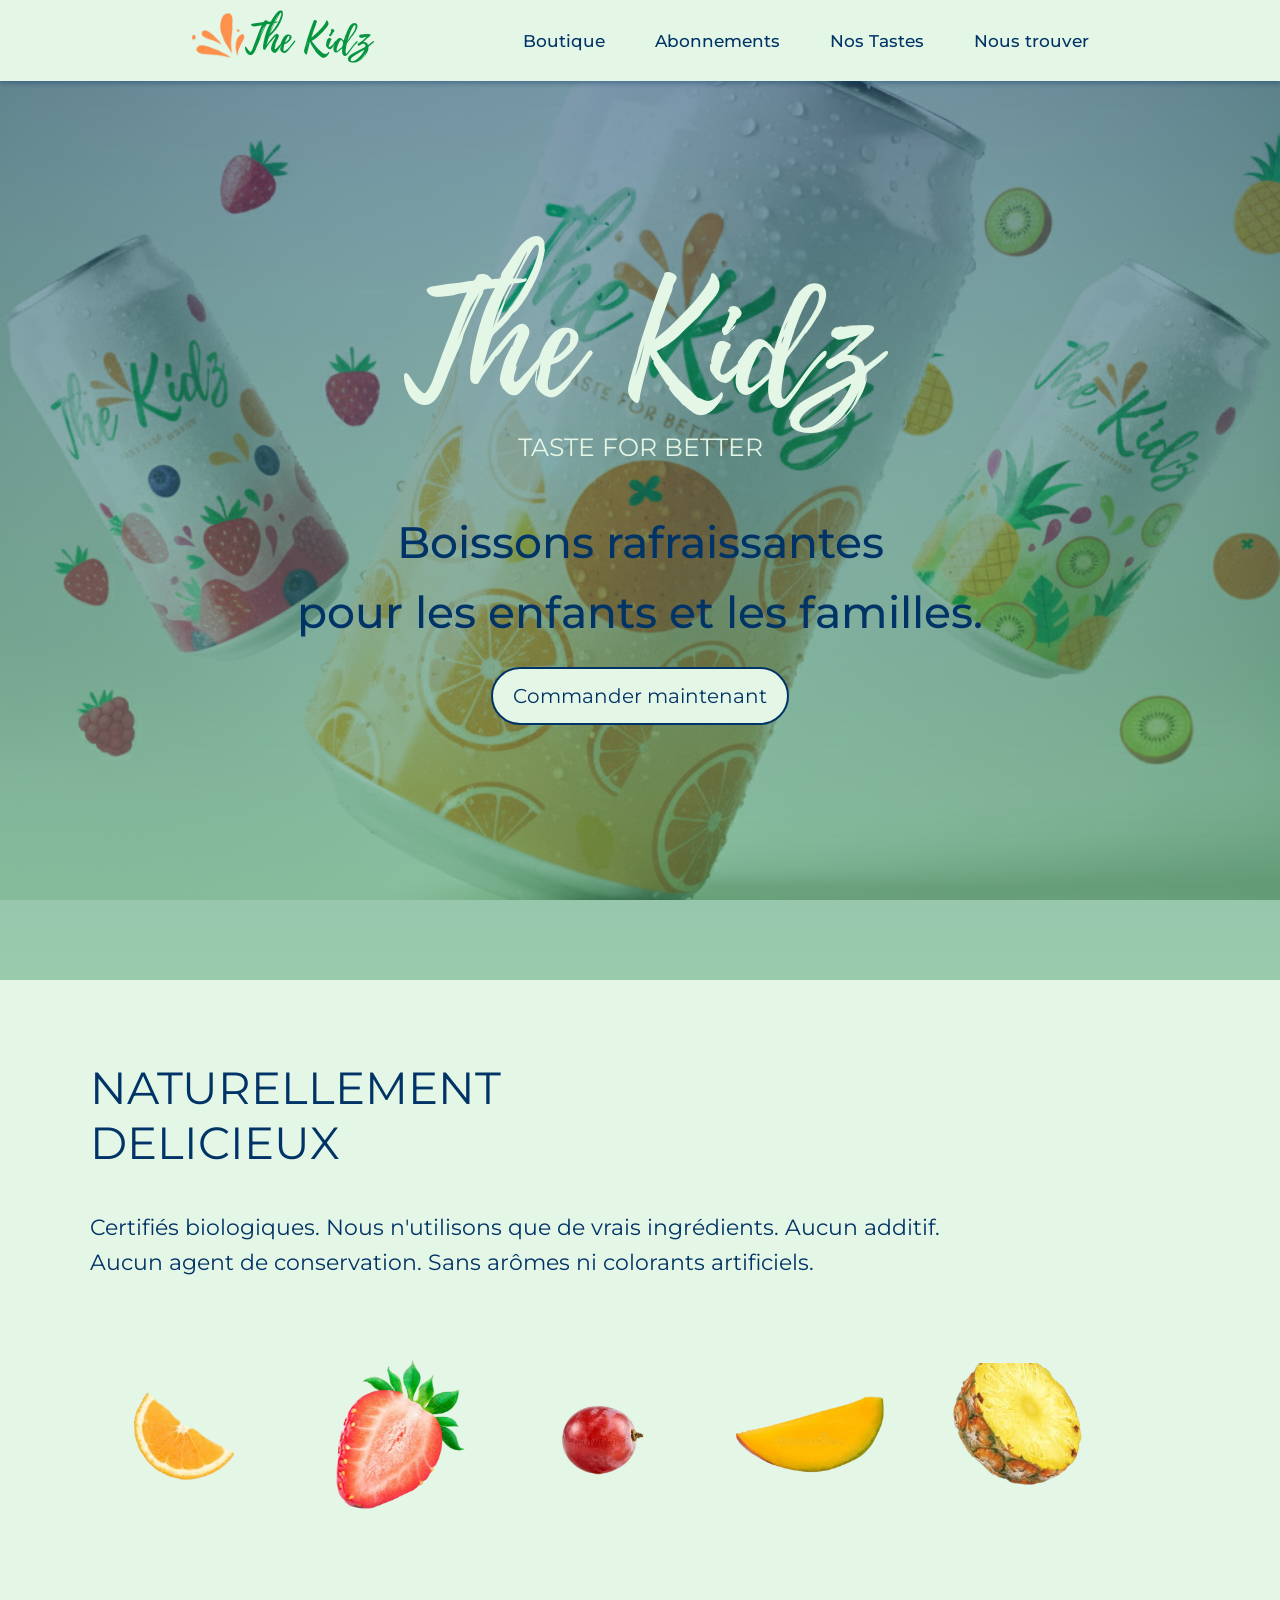
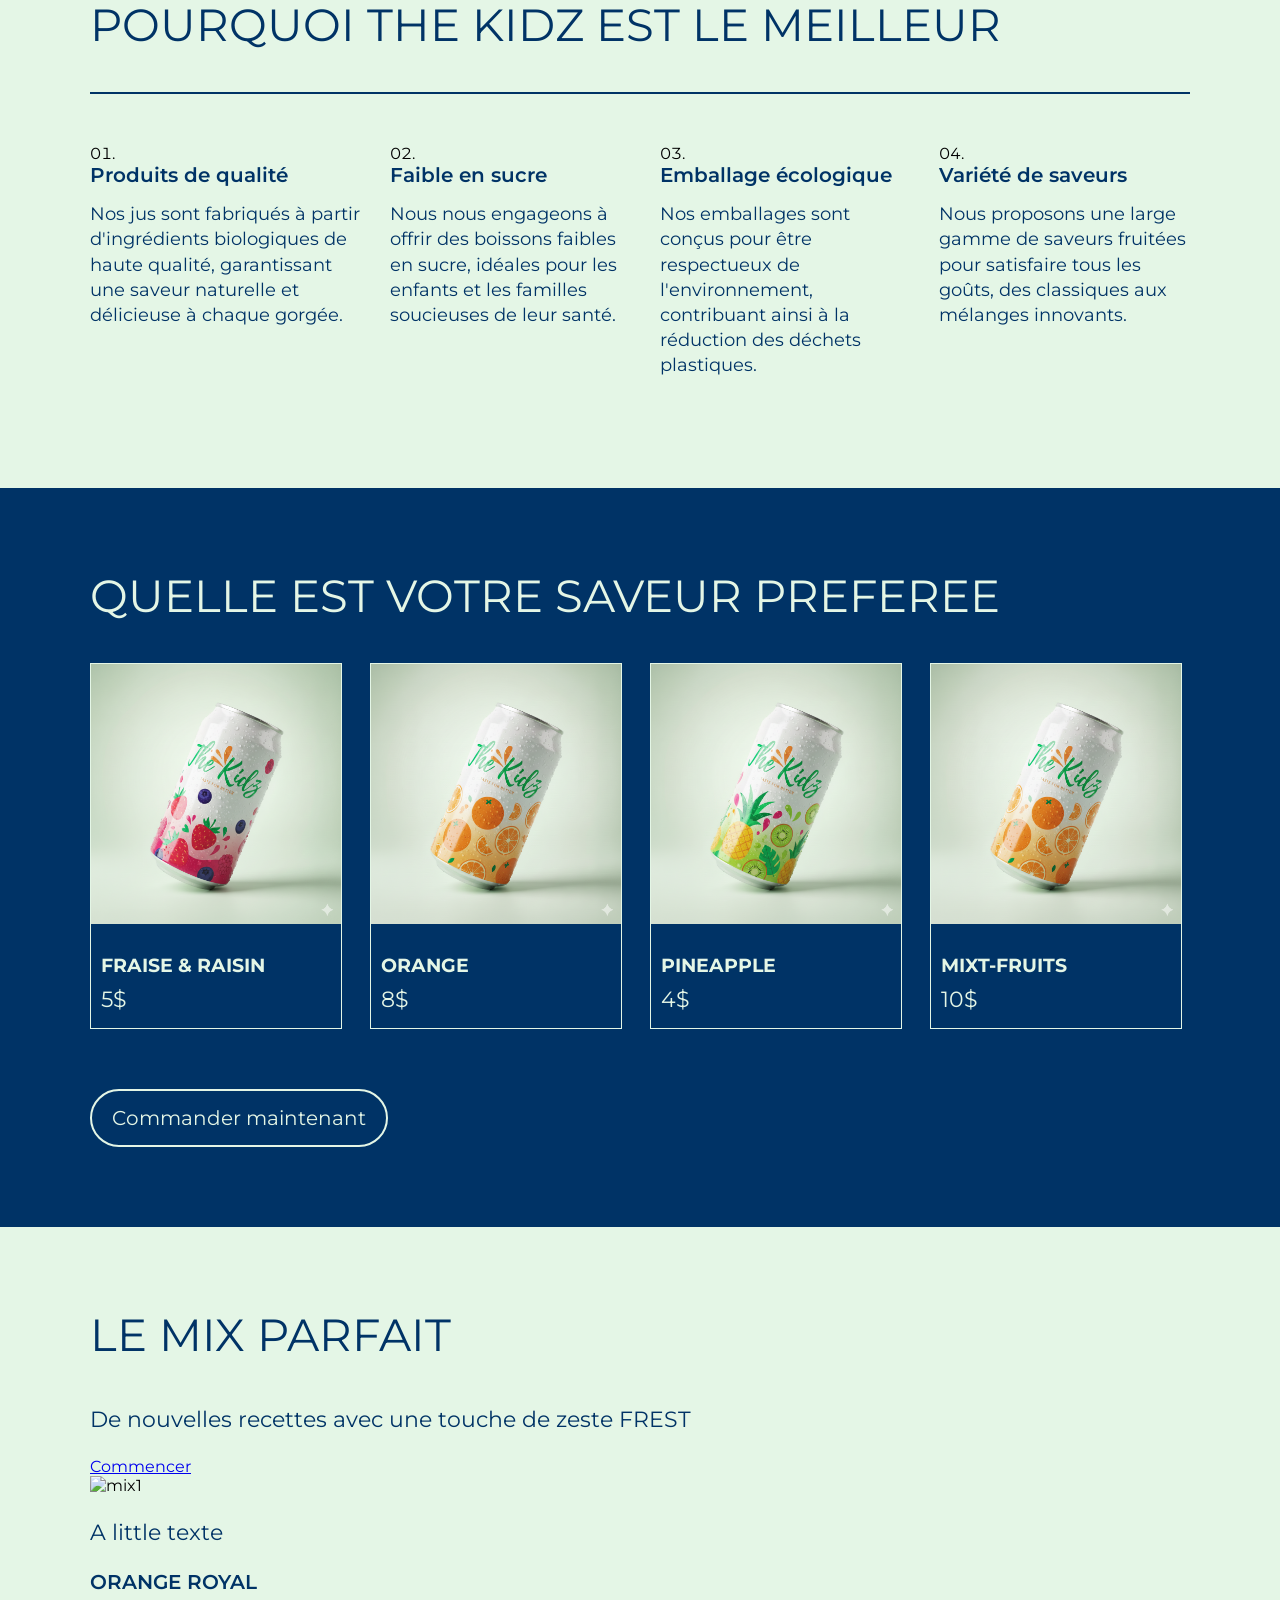
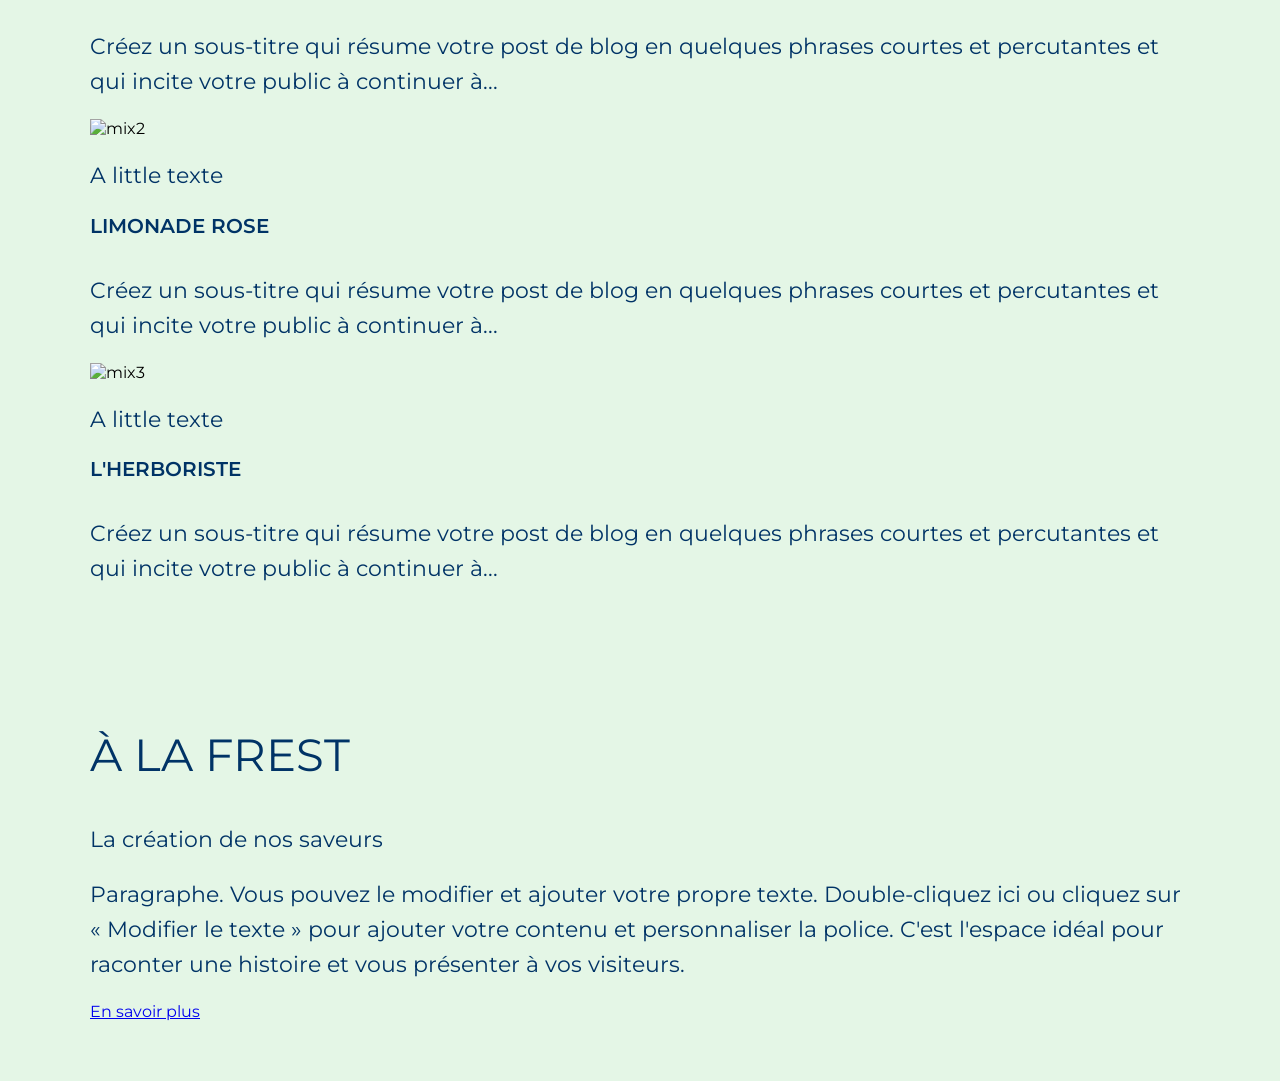
==== commit 3617462c: "Dernières retouches pour la deuxième section" ====
--- a/index.html
+++ b/index.html
@@ -97,32 +97,28 @@
                 <div>
                     <div><img src="images/strawberry.png" alt="" height="100%" width="100%"></div>
                     <div class="product-description">
-                        <h3>SAVEUR</h3>
-                        <p>FRAISE & RAISIN</p>
+                        <h3>FRAISE & RAISIN</h3>
                         <p>5$</p>
                     </div>
                 </div>
                 <div>
                     <div><img src="images/Gemini_Generated_Image_f4wc1cf4wc1cf4wc.png" alt="" height="100%" width="100%"></div>
                     <div class="product-description">
-                        <h3>SAVEUR</h3>
-                        <p>ORANGE</p>
+                        <h3>ORANGE</h3>
                         <p>8$</p>
                     </div>
                 </div>
-                <div class="product-description">
+                <div>
                     <div><img src="images/pineapple.png" alt="" height="100%" width="100%"></div>
-                    <div>
-                        <h3>SAVEUR</h3>
-                        <p>PINEAPPLE</p>
+                    <div class="product-description">
+                        <h3>PINEAPPLE</h3>
                         <p>4$</p>
                     </div>
                 </div>
                 <div>
                     <div><img src="images/Gemini_Generated_Image_f4wc1cf4wc1cf4wc.png" alt="" height="100%" width="100%"></div>
                     <div class="product-description">
-                        <h3>SAVEUR</h3>
-                        <p>MIXT-FRUITS</p>
+                        <h3>MIXT-FRUITS</h3>
                         <p>10$</p>
                     </div>
                 </div>
--- a/style.css
+++ b/style.css
@@ -135,7 +135,8 @@
     background-color: #003366;
     transition-duration: 300ms;
 }
-
+ 
+/* --- SECTION 1 --- */
 section {
     background-color: #e4f6e6;
     overflow: hidden;
@@ -172,18 +173,10 @@
     gap: 30px;
 }
 
-
 #def > div {
     width: 180px;
     height: auto;
 }
-
-#def > div:hover {
-    width: 190px;
-    height: auto;
-    transition: ease-in 500ms;
-}
-
 
 section div > ul {
     display: flex;
@@ -206,6 +199,7 @@
     line-height: 1.4;
 }
 
+/* --- SECTION 2 --- */
 #products {
     background: #003366;
     color: #e4f6e6;
@@ -223,15 +217,38 @@
     height: auto;
 }
 
+#products > div > div:hover {
+    border: 2px solid #e4f6e6;
+    cursor: pointer;
+}
+
 #products > div > div > div:nth-child(1) {
     width: 100%;
-    height: 290px;
+    height: 260px;
 }
 
 #products h2 {
     color: #e4f6e6;
 }
 
+.product-description {
+    padding: 10px;
+    gap: 5px;
+}
 .product-description p {
     color: #e4f6e6;
+}
+
+#products .button {
+    border: #e4f6e6 solid 2px;
+    text-decoration: none;
+    background-color:#003366;
+    color: #e4f6e6;
+    display: inline-block;
+}
+
+#products .button:hover{
+    color:#003366;
+    background-color: #e4f6e6;
+    transition-duration: 300ms;
 }
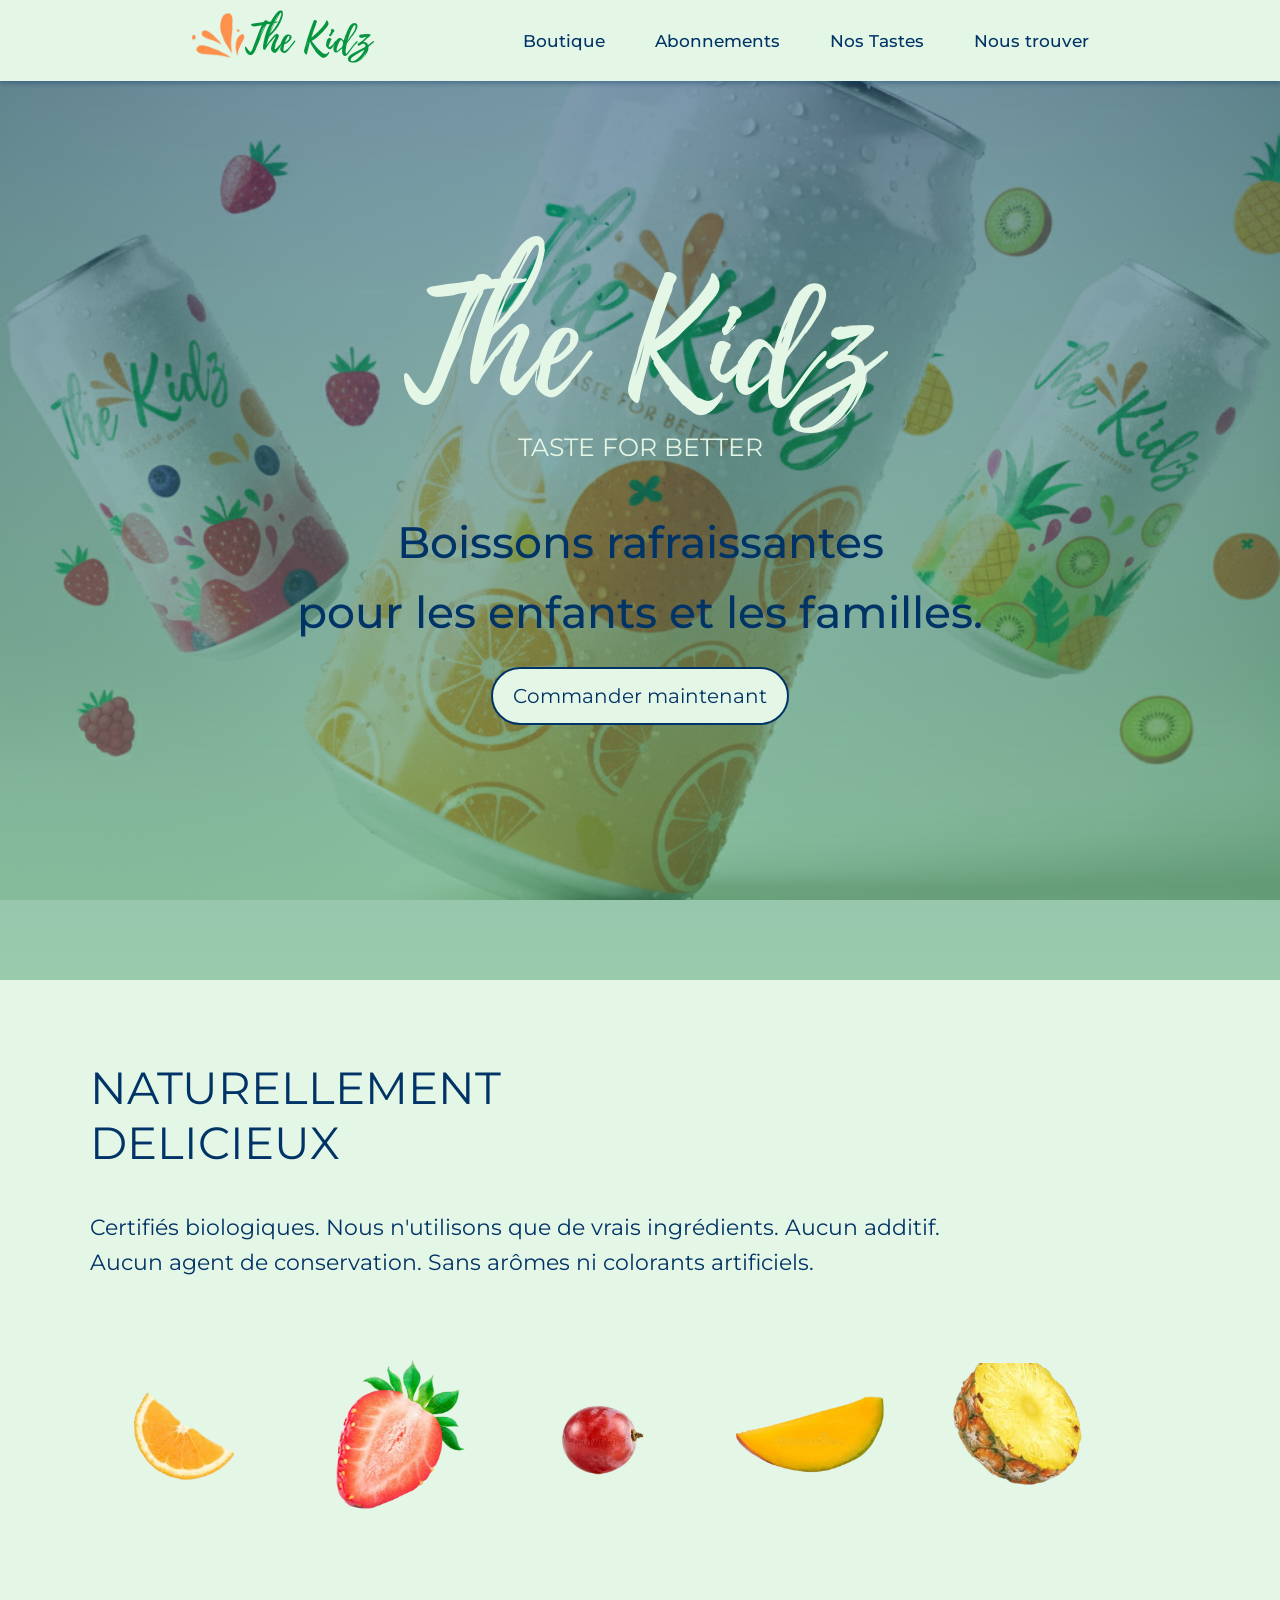
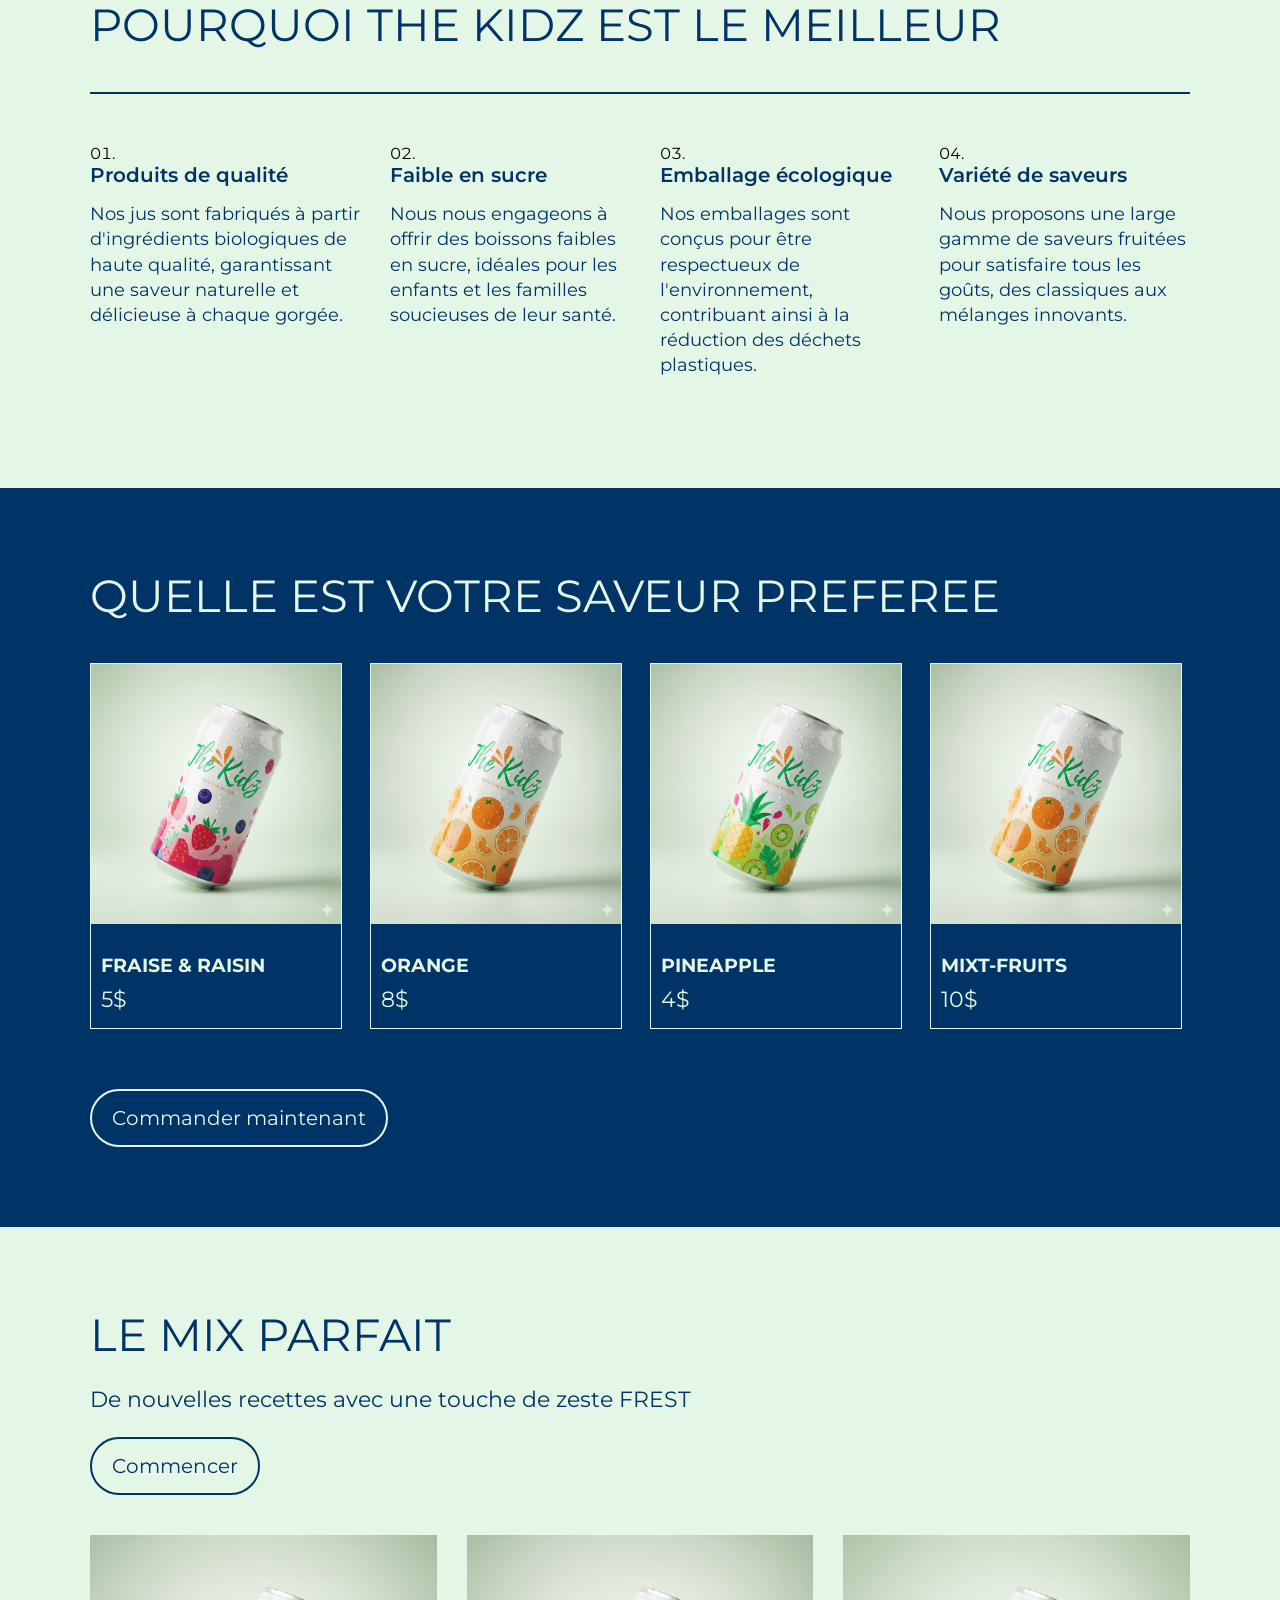
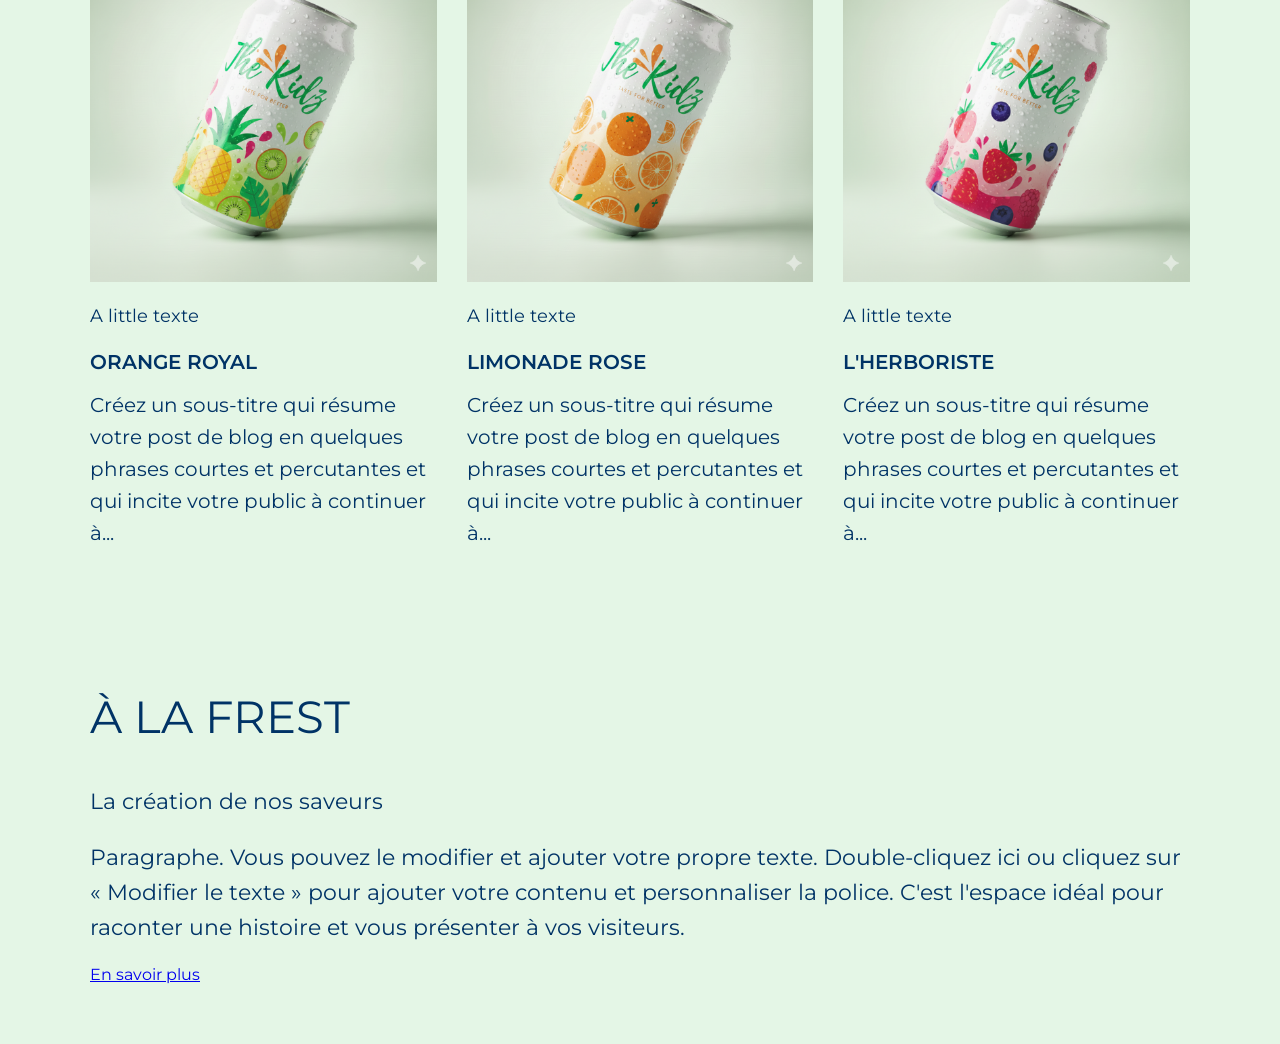
==== commit 64eb4809: "3eme section terminéé" ====
--- a/index.html
+++ b/index.html
@@ -127,49 +127,41 @@
         </section>
 
         <section>
-            <div>
-                <h2>LE MIX PARFAIT</h2>
-                <p>De nouvelles recettes avec une touche de zeste FREST</p>
-                <a href="#">Commencer</a>
-            </div>
-            <div>
+            <h2>LE MIX PARFAIT</h2>
+            <p>De nouvelles recettes avec une touche de zeste FREST</p>
+            <a href="#" class="button">Commencer</a>
+            <div id="mix">
                 <div>
-                    <img src="images/mix1.png" alt="mix1">
+                    <div><img src="images/pineapple.png" alt="mix1" style="width: 100%; height: 100%;"></div>
+                    <p>A little texte</p>
                     <div>
-                        <p>A little texte</p>
-                        <div>
-                            <h4>ORANGE ROYAL</h4>
-                            <p>
-                                Créez un sous-titre qui résume votre post de blog en quelques 
-                                phrases courtes et percutantes et qui incite votre public à continuer à...
-                            </p>
-                        </div>
+                        <h4>ORANGE ROYAL</h4>
+                        <p>
+                            Créez un sous-titre qui résume votre post de blog en quelques
+                            phrases courtes et percutantes et qui incite votre public à continuer à...
+                        </p>
                     </div>
                 </div>
                 <div>
-                    <img src="images/mix2.png" alt="mix2">
+                    <div><img src="images/Gemini_Generated_Image_f4wc1cf4wc1cf4wc.png" alt="mix2" style="width: 100%; height: 100%;"></div>
+                    <p>A little texte</p>
                     <div>
-                        <p>A little texte</p>
-                        <div>
-                            <h4>LIMONADE ROSE</h4>
-                            <p>
-                                Créez un sous-titre qui résume votre post de blog en quelques 
-                                phrases courtes et percutantes et qui incite votre public à continuer à...
-                            </p>
-                        </div>
+                        <h4>LIMONADE ROSE</h4>
+                        <p>
+                            Créez un sous-titre qui résume votre post de blog en quelques 
+                            phrases courtes et percutantes et qui incite votre public à continuer à...
+                        </p>
                     </div>
                 </div>
                 <div>
-                    <img src="images/mix3.png" alt="mix3">
+                    <div><img src="images/strawberry.png" alt="mix3" style="width: 100%; height: 100%;"></div>
+                    <p>A little texte</p>
                     <div>
-                        <p>A little texte</p>
-                        <div>
-                            <h4>L'HERBORISTE</h4>
-                            <p>
-                                Créez un sous-titre qui résume votre post de blog en quelques 
-                                phrases courtes et percutantes et qui incite votre public à continuer à...
-                            </p>
-                        </div>
+                        <h4>L'HERBORISTE</h4>
+                        <p>
+                            Créez un sous-titre qui résume votre post de blog en quelques 
+                            phrases courtes et percutantes et qui incite votre public à continuer à...
+                        </p>
                     </div>
                 </div>
             </div>
--- a/style.css
+++ b/style.css
@@ -251,4 +251,26 @@
     color:#003366;
     background-color: #e4f6e6;
     transition-duration: 300ms;
+}
+
+/* --- SECTION 3 ---*/
+#mix {
+    display: grid;
+    grid-template-columns: repeat(3, minmax(200px, 1fr));
+    gap: 30px;
+    margin-top: 20px;
+}
+
+#mix > div > div:nth-child(1) {
+    width: 100%px;
+    height: auto;
+}
+
+#mix > div > p {
+    font-size: 18px;
+}
+
+#mix > div > div:last-child, #mix > div > div:last-child p {
+    gap: 0;
+    font-size: 20px;
 }
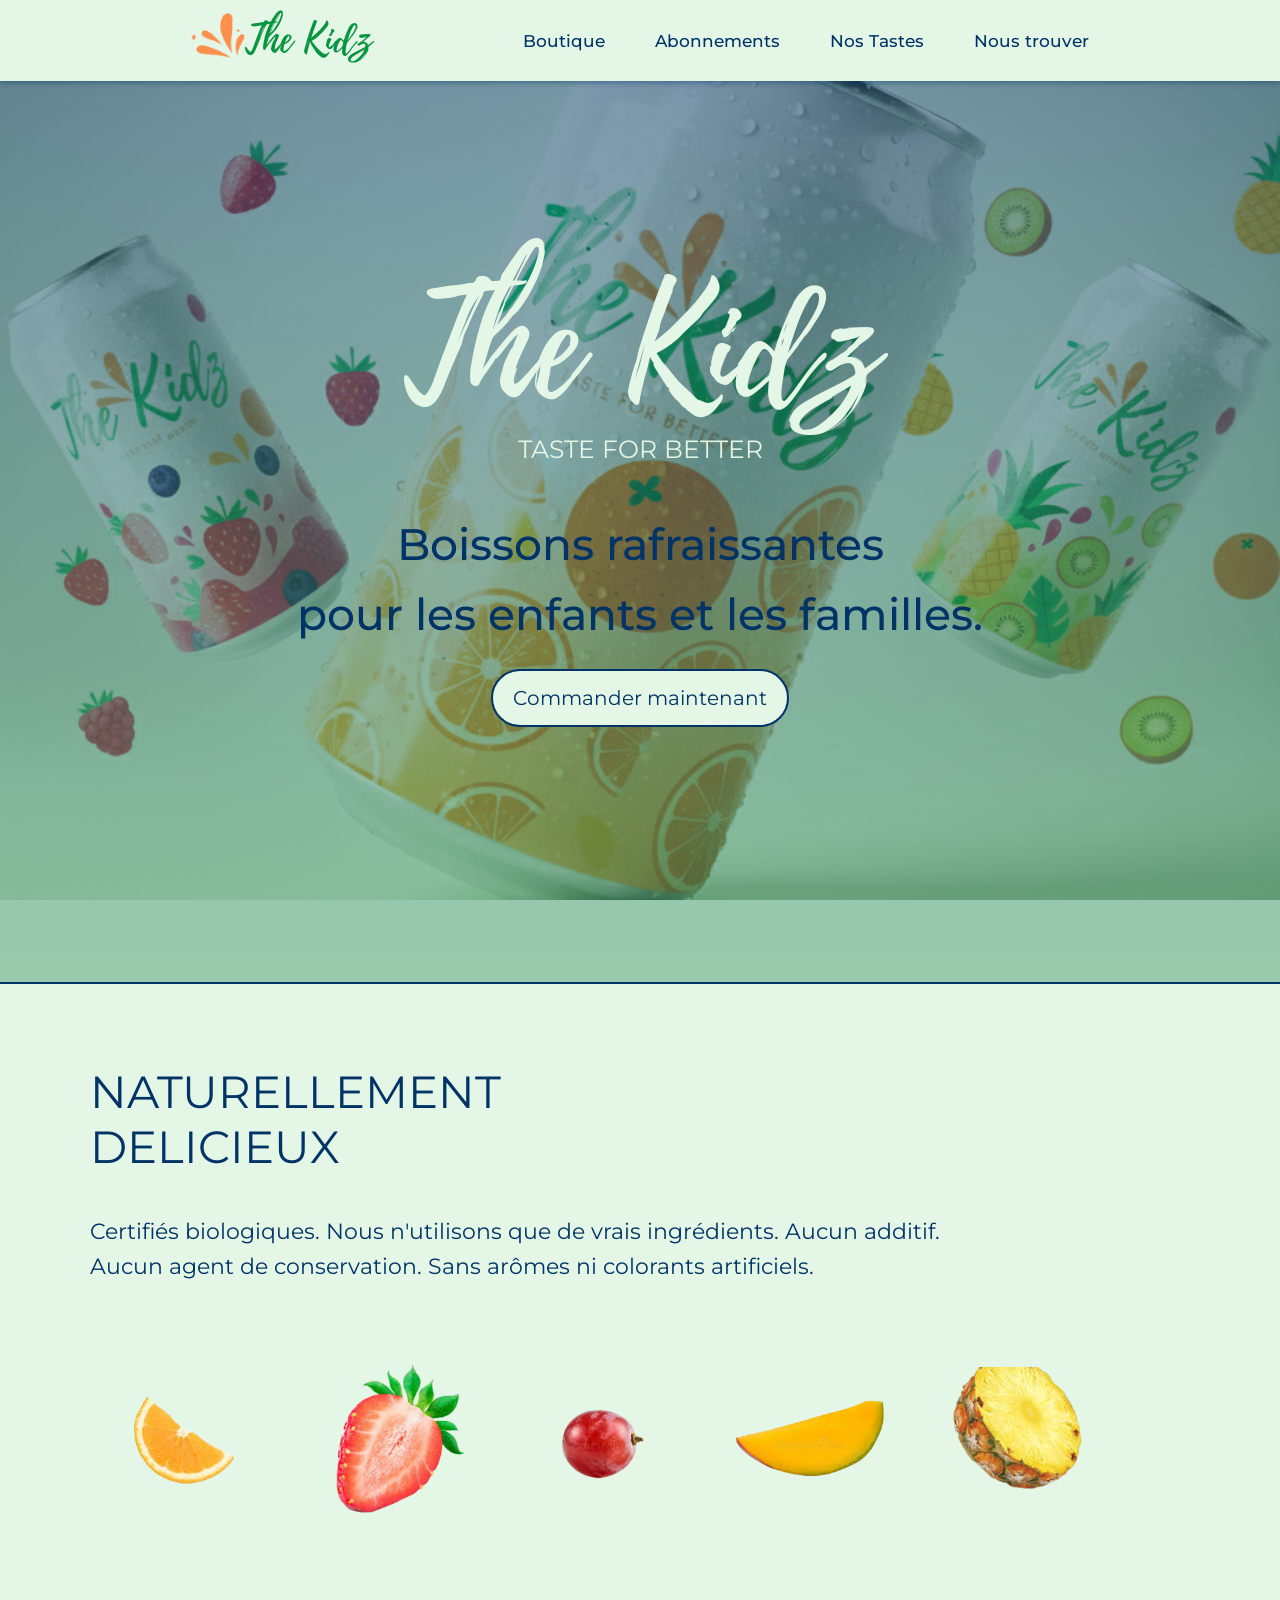
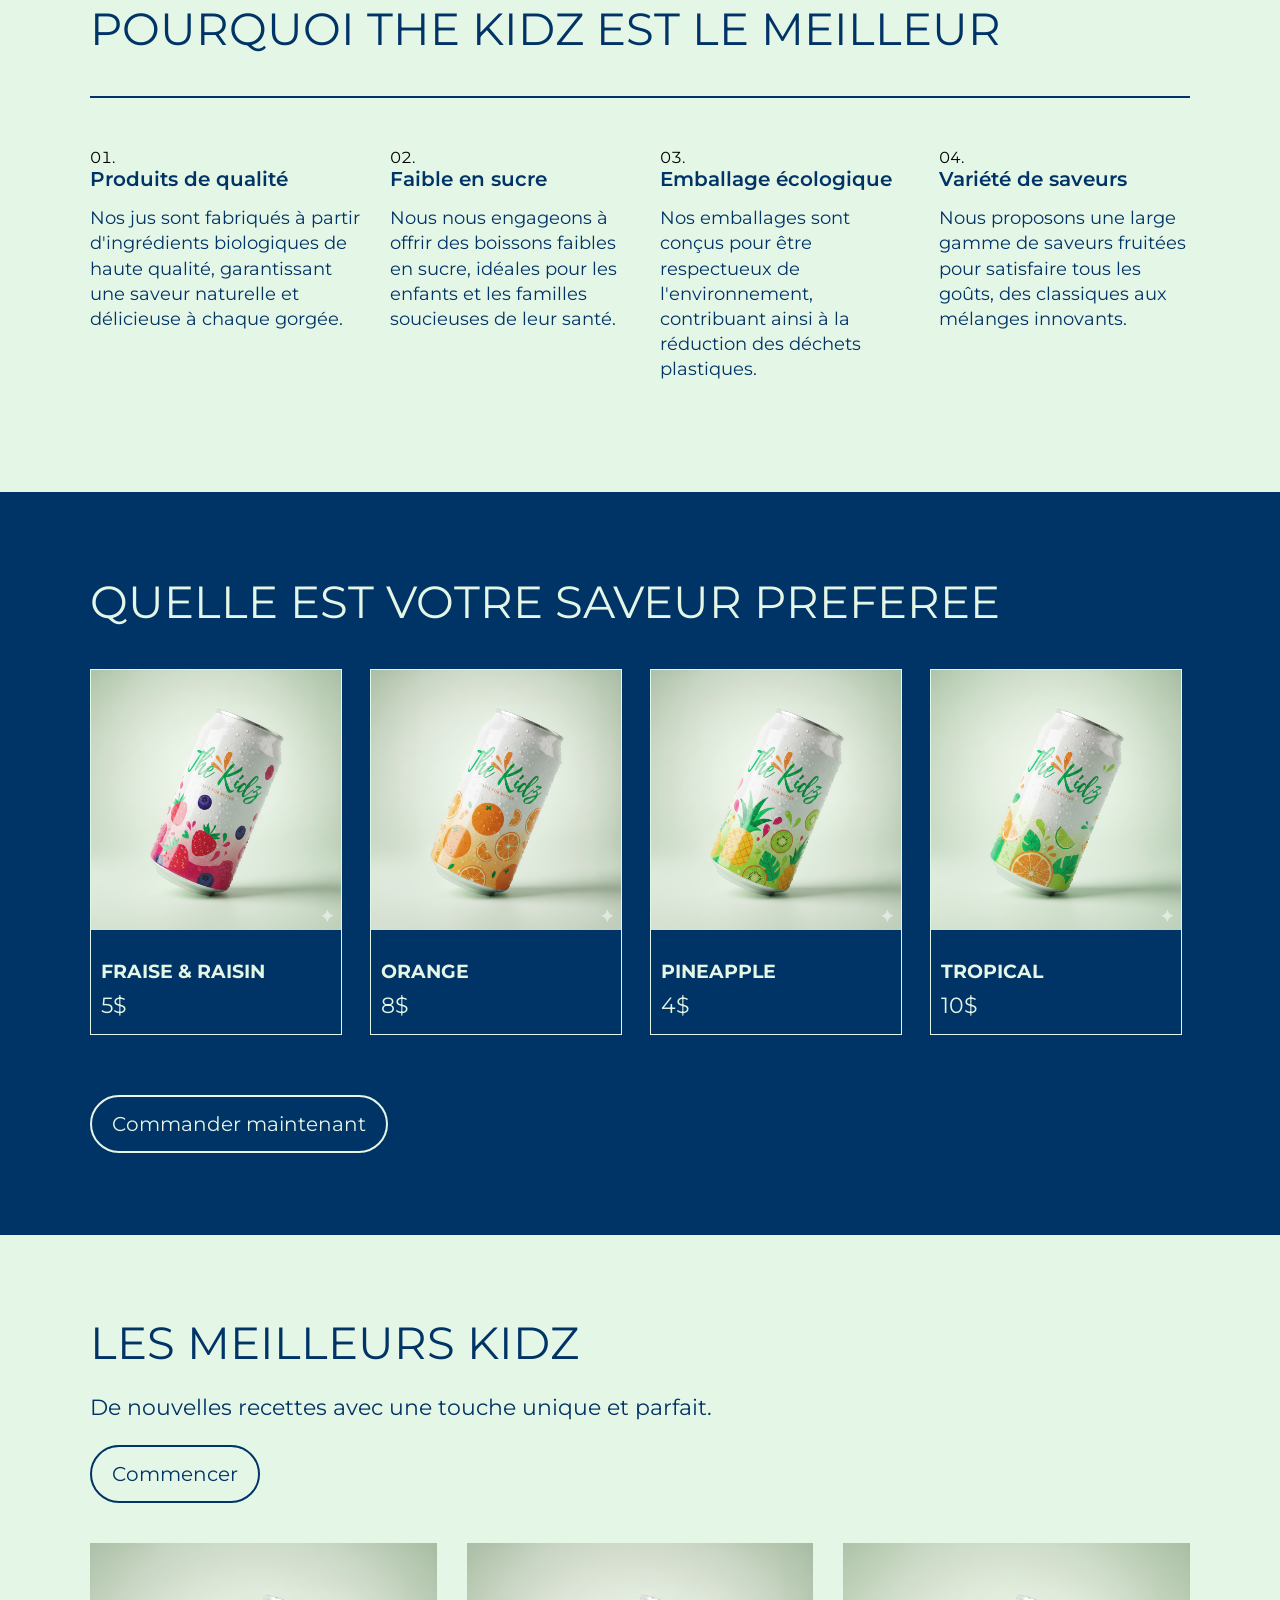
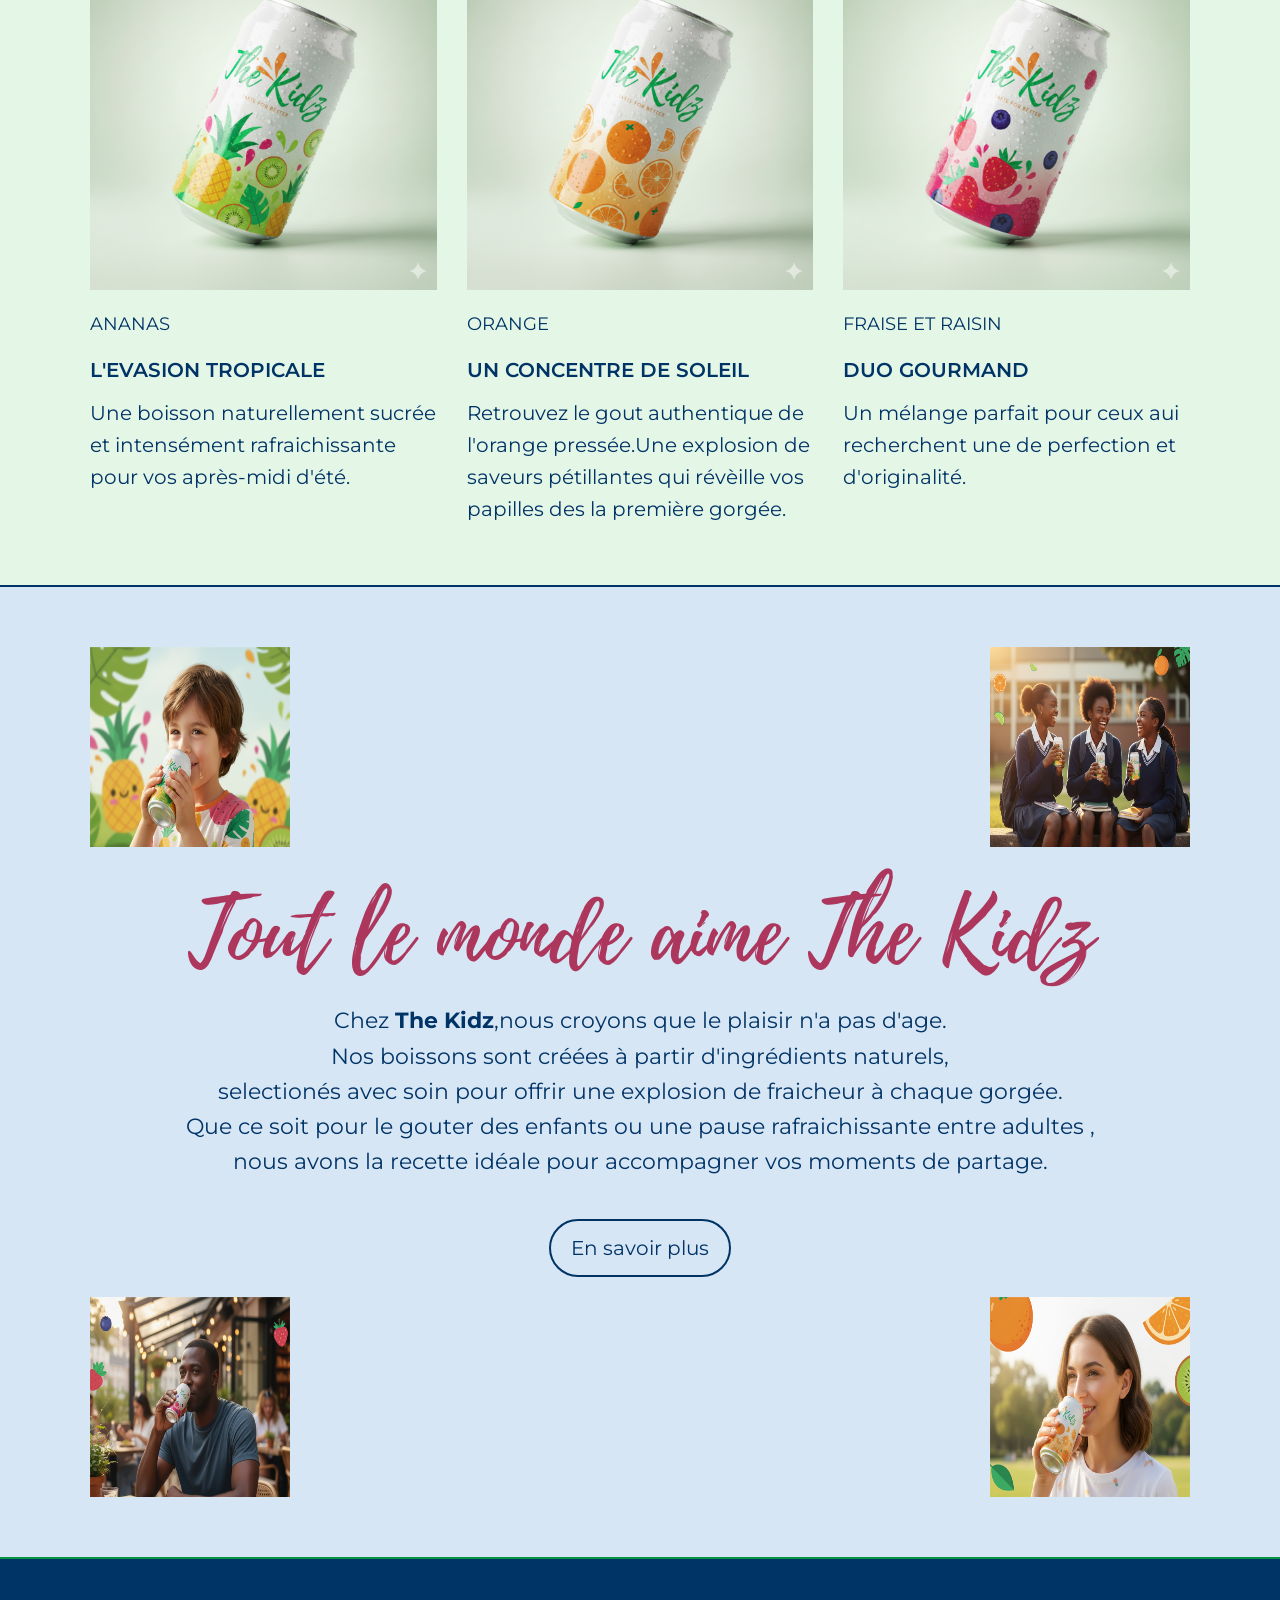
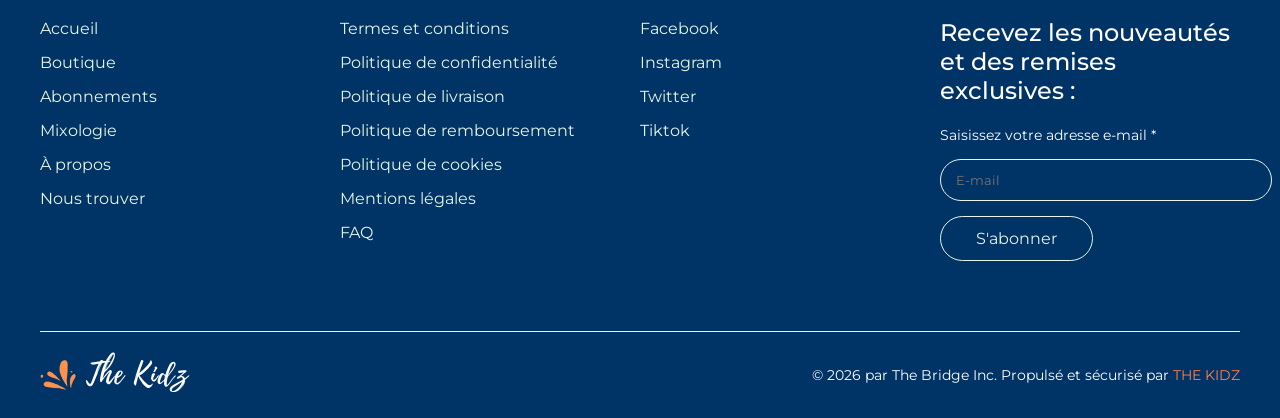
==== commit f909d574: "johndoe" ====
--- a/index.html
+++ b/index.html
@@ -8,6 +8,7 @@
     <link rel="preconnect" href="https://fonts.googleapis.com">
     <link rel="preconnect" href="https://fonts.gstatic.com" crossorigin>
     <link href="https://fonts.googleapis.com/css2?family=Montserrat:ital,wght@0,100..900;1,100..900&family=Style+Script&display=swap" rel="stylesheet">
+    <link rel="icon" type="image/png" href="images/logoki-removebg-preview (1).png">
 </head>
 <body>
     <header>
@@ -20,8 +21,8 @@
             </div>
             <ul>
                 <li><a href="boutique.html">Boutique</a></li>
-                <li><a href="produits.html">Abonnements</a></li>
-                <li><a href="apropos.html">Nos Tastes</a></li>    
+                <li><a href="abonnement.html">Abonnements</a></li>
+                <li><a href="tastes.html">Nos Tastes</a></li>    
                 <li><a href="contact.html">Nous trouver</a></li>
             </ul>         
         </nav>
@@ -116,9 +117,9 @@
                     </div>
                 </div>
                 <div>
-                    <div><img src="images/Gemini_Generated_Image_f4wc1cf4wc1cf4wc.png" alt="" height="100%" width="100%"></div>
-                    <div class="product-description">
-                        <h3>MIXT-FRUITS</h3>
+                    <div><img src="images/tropical.png" alt="" height="100%" width="100%"></div>
+                    <div class="product-description">
+                        <h3>TROPICAL</h3>
                         <p>10$</p>
                     </div>
                 </div>
@@ -127,66 +128,118 @@
         </section>
 
         <section>
-            <h2>LE MIX PARFAIT</h2>
-            <p>De nouvelles recettes avec une touche de zeste FREST</p>
+            <h2>LES MEILLEURS KIDZ</h2>
+            <p>De nouvelles recettes avec une touche unique et parfait.</p>
             <a href="#" class="button">Commencer</a>
             <div id="mix">
                 <div>
                     <div><img src="images/pineapple.png" alt="mix1" style="width: 100%; height: 100%;"></div>
-                    <p>A little texte</p>
+                    <p>ANANAS</p>
                     <div>
-                        <h4>ORANGE ROYAL</h4>
-                        <p>
-                            Créez un sous-titre qui résume votre post de blog en quelques
-                            phrases courtes et percutantes et qui incite votre public à continuer à...
+                        <h4 id="trop">L'EVASION TROPICALE</h4>
+                        <p>
+                           Une boisson naturellement sucrée et intensément rafraichissante pour vos après-midi d'été.
                         </p>
                     </div>
                 </div>
                 <div>
                     <div><img src="images/Gemini_Generated_Image_f4wc1cf4wc1cf4wc.png" alt="mix2" style="width: 100%; height: 100%;"></div>
-                    <p>A little texte</p>
+                    <p>ORANGE</p>
                     <div>
-                        <h4>LIMONADE ROSE</h4>
-                        <p>
-                            Créez un sous-titre qui résume votre post de blog en quelques 
-                            phrases courtes et percutantes et qui incite votre public à continuer à...
+                        <h4 id="sol">UN CONCENTRE DE SOLEIL</h4>
+                        <p>
+                           Retrouvez le gout authentique de l'orange pressée.Une explosion de saveurs pétillantes qui révèille vos papilles des la première gorgée.
                         </p>
                     </div>
                 </div>
                 <div>
                     <div><img src="images/strawberry.png" alt="mix3" style="width: 100%; height: 100%;"></div>
-                    <p>A little texte</p>
+                    <p>FRAISE ET RAISIN</p>
                     <div>
-                        <h4>L'HERBORISTE</h4>
-                        <p>
-                            Créez un sous-titre qui résume votre post de blog en quelques 
-                            phrases courtes et percutantes et qui incite votre public à continuer à...
-                        </p>
-                    </div>
-                </div>
-            </div>
-        </section>
-
-        <section>
-            <div><img src="" alt="" ></div>
-            <div><img src="" alt="" ></div>
-            <div><img src="" alt="" ></div>
-            <div><img src="" alt="" ></div>
-            <div>
-                <h2>À LA FREST</h2>
-                <p>La création de nos saveurs</p>
+                        <h4 id="duo">DUO GOURMAND</h4>
+                        <p>
+                           Un mélange parfait pour ceux aui recherchent une de perfection et d'originalité.
+                        </p>
+                    </div>
+                </div>
+            </div>
+        </section>
+
+        <section id="monde">
+            <div class="frest">
+                <div><img src="images/enfant.png" alt="image d'un enfant" height="200px" width="200px" ></div>
+                <div><img src="images/cours.png" alt=" image des eleves" height="200px" width="200px"></div>
+            </div>    
+            <div id="message">
+                <h2>Tout le monde aime The Kidz</h2>
                 <p>
-                    Paragraphe. Vous pouvez le modifier et ajouter votre propre texte. 
-                    Double-cliquez ici ou cliquez sur « Modifier le texte » pour ajouter 
-                    votre contenu et personnaliser la police. C'est l'espace idéal pour 
-                    raconter une histoire et vous présenter à vos visiteurs.
+                    Chez <strong>The Kidz</strong>,nous croyons que le plaisir n'a pas d'age. <br>Nos boissons
+                     sont créées à partir d'ingrédients naturels, <br>selectionés avec soin pour offrir une explosion 
+                     de fraicheur à chaque gorgée.<br>Que ce soit pour le gouter des enfants
+                      ou une  pause rafraichissante entre adultes ,<br>nous avons la recette idéale pour
+                       accompagner vos moments de partage.
                 </p>
-                <a href="#">En savoir plus</a>
+                <a href="#" class="button" id="bg">En savoir plus</a>
+            </div>
+            <div class="frest">
+                <div><img src="images/table.png" alt="image d'un jeune homme"height="200px" width="200px" ></div>
+                <div><img src="images/dame.png" alt="image d'une dame"height="200px" width="200px" ></div>
             </div>
         </section>
     </main>
-    <footer>
-        <div></div>
-    </footer>
+   <footer>
+    <div class="footer-container">
+        <div class="footer-col">
+            <ul>
+                <li><a href="index.html">Accueil</a></li>
+                <li><a href="boutique.html">Boutique</a></li>
+                <li><a href="produits.html">Abonnements</a></li>
+                <li><a href="apropos.html">Mixologie</a></li>
+                <li><a href="apropos.html">À propos</a></li>
+                <li><a href="contact.html">Nous trouver</a></li>
+            </ul>
+        </div>
+
+        <div class="footer-col">
+            <ul>
+                <li><a href="#">Termes et conditions</a></li>
+                <li><a href="#">Politique de confidentialité</a></li>
+                <li><a href="#">Politique de livraison</a></li>
+                <li><a href="#">Politique de remboursement</a></li>
+                <li><a href="#">Politique de cookies</a></li>
+                <li><a href="#">Mentions légales</a></li>
+                <li><a href="#">FAQ</a></li>
+            </ul>
+        </div>
+
+        <div class="footer-col">
+            <ul>
+                <li><a href="#">Facebook</a></li>
+                <li><a href="#">Instagram</a></li>
+                <li><a href="#">Twitter</a></li>
+                <li><a href="#">Tiktok</a></li>
+            </ul>
+        </div>
+
+        <div class="footer-col newsletter">
+            <h3>Recevez les nouveautés et des remises exclusives :</h3>
+            <p>Saisissez votre adresse e-mail *</p>
+            <form>
+                <input type="email" placeholder="E-mail" required>
+                <button type="submit">S'abonner</button>
+            </form>
+        </div>
+    </div>
+
+    <div class="footer-bottom">
+        <div class="footer-logo">
+            <img src="images/logoki-removebg-preview (1).png" alt="Logo">
+            <span class="kidz-text">The Kidz</span>
+        </div>
+        <div class="copyright">
+            © 2026 par The Bridge Inc. Propulsé et sécurisé par <a href="#">THE KIDZ</a>
+        </div>
+    </div>
+</footer>
 </body>
 </html>
--- a/style.css
+++ b/style.css
@@ -10,6 +10,7 @@
     font-optical-sizing: auto;
     font-weight: 50px;
     font-style: normal;
+
 }
 
 html, body {
@@ -142,6 +143,7 @@
     overflow: hidden;
     transition: background-color 0.5s;
     padding: 60px 90px;
+    border-top: 2px solid #003366;
 }
 
 section div {
@@ -273,4 +275,177 @@
 #mix > div > div:last-child, #mix > div > div:last-child p {
     gap: 0;
     font-size: 20px;
-}+}
+h4:hover{
+    font-weight: lighter;
+}
+#duo:hover{
+    color: rgb(225, 11, 58);
+}
+#trop:hover{
+    color: #47ce7d;
+}
+#sol:hover{
+    color:coral;
+}
+#monde{
+    display: flex;
+    flex-direction: column;
+background-color: #d6e6f5;
+border-top: 2px solid #003366;
+}
+.frest{
+    display: flex;
+    justify-content: space-between;
+    flex-direction: row;
+}
+#message h2{
+     font-family:"PlaylistScript",cursive;
+     font-size:90px;
+     color: rgb(172, 54, 92);
+      margin-bottom: 0px;
+     
+    
+}
+#message h2,#message p{
+    text-align:center;
+}
+    #message p{
+        margin-top: -20px;
+    }
+#message{
+    text-align: center;
+    align-items: center;
+}
+#bg{
+    background-color: #d6e6f5;
+}
+#bg:hover{
+    color:#e4f6e6;
+    background-color: #003366;
+    transition-duration: 300ms;
+}
+/* --- FOOTER --- */
+footer {
+    background-color:#003366;
+    padding: 60px 40px 20px 40px;
+    border-top: 2px solid #05953f ;
+    color: #ffffff;
+}
+
+.footer-container {
+    display: flex;
+    justify-content: space-between;
+    flex-wrap: wrap;
+    max-width: 1200px;
+    margin: 0 auto;
+    padding-bottom: 40px;
+}
+
+.footer-col {
+    flex: 1;
+    min-width: 200px;
+    margin-bottom: 30px;
+}
+
+.footer-col ul {
+    list-style: none;
+    padding: 0;
+}
+
+.footer-col ul li {
+    margin-bottom: 15px;
+}
+
+.footer-col ul li a {
+    text-decoration: none;
+    color:#e4f6e6;
+    font-size: 16px;
+    transition: opacity 0.3s;
+}
+
+.footer-col ul li a:hover {
+    opacity: 0.7;
+}
+
+
+.newsletter h3 {
+    font-size: 24px;
+    font-weight: 500;
+    margin-bottom: 20px;
+    line-height: 1.2;
+}
+
+.newsletter p {
+    font-size: 14px;
+    margin-bottom: 15px;
+}
+
+.newsletter input {
+    width: 100%;
+    padding: 12px 15px;
+    border: 1.5px solid #e4f6e6;
+    border-radius: 25px;
+    background: transparent;
+    margin-bottom: 15px;
+    outline: none;
+    color: #e4f6e6;
+}
+
+.newsletter button {
+    background-color:#003366 ; 
+    color:#e4f6e6 ;
+    border: #e4f6e6 solid 1.5px;
+    padding: 12px 35px;
+    border-radius: 25px;
+    font-size: 16px;
+    cursor: pointer;
+    transition: background 0.3s;
+}
+
+.newsletter button:hover {
+    background-color:#e4f6e6 ;
+    color:#003366;
+}
+
+
+.footer-bottom {
+    
+    border-top: 1.5px solid #e4f6e6;
+    border-width: 100%;
+    padding-top: 20px;
+    display: flex;
+    justify-content: space-between;
+    align-items: center;
+    max-width: 1200px;
+    margin: 0 auto;
+}
+
+.footer-logo {
+    display: flex;
+    align-items: center;
+    gap: 10px;
+}
+
+.footer-logo img {
+    height: 30px;
+}
+
+.kidz-text {
+    font-weight:500;
+    font-size: 30px;
+    letter-spacing: 1px;
+    font-family:"PlaylistScript",cursive; 
+}
+
+.copyright {
+    font-size: 14px;
+}
+
+.copyright a {
+    color:#e4f6e6;
+    text-decoration:none;
+    color: coral;
+}
+
+
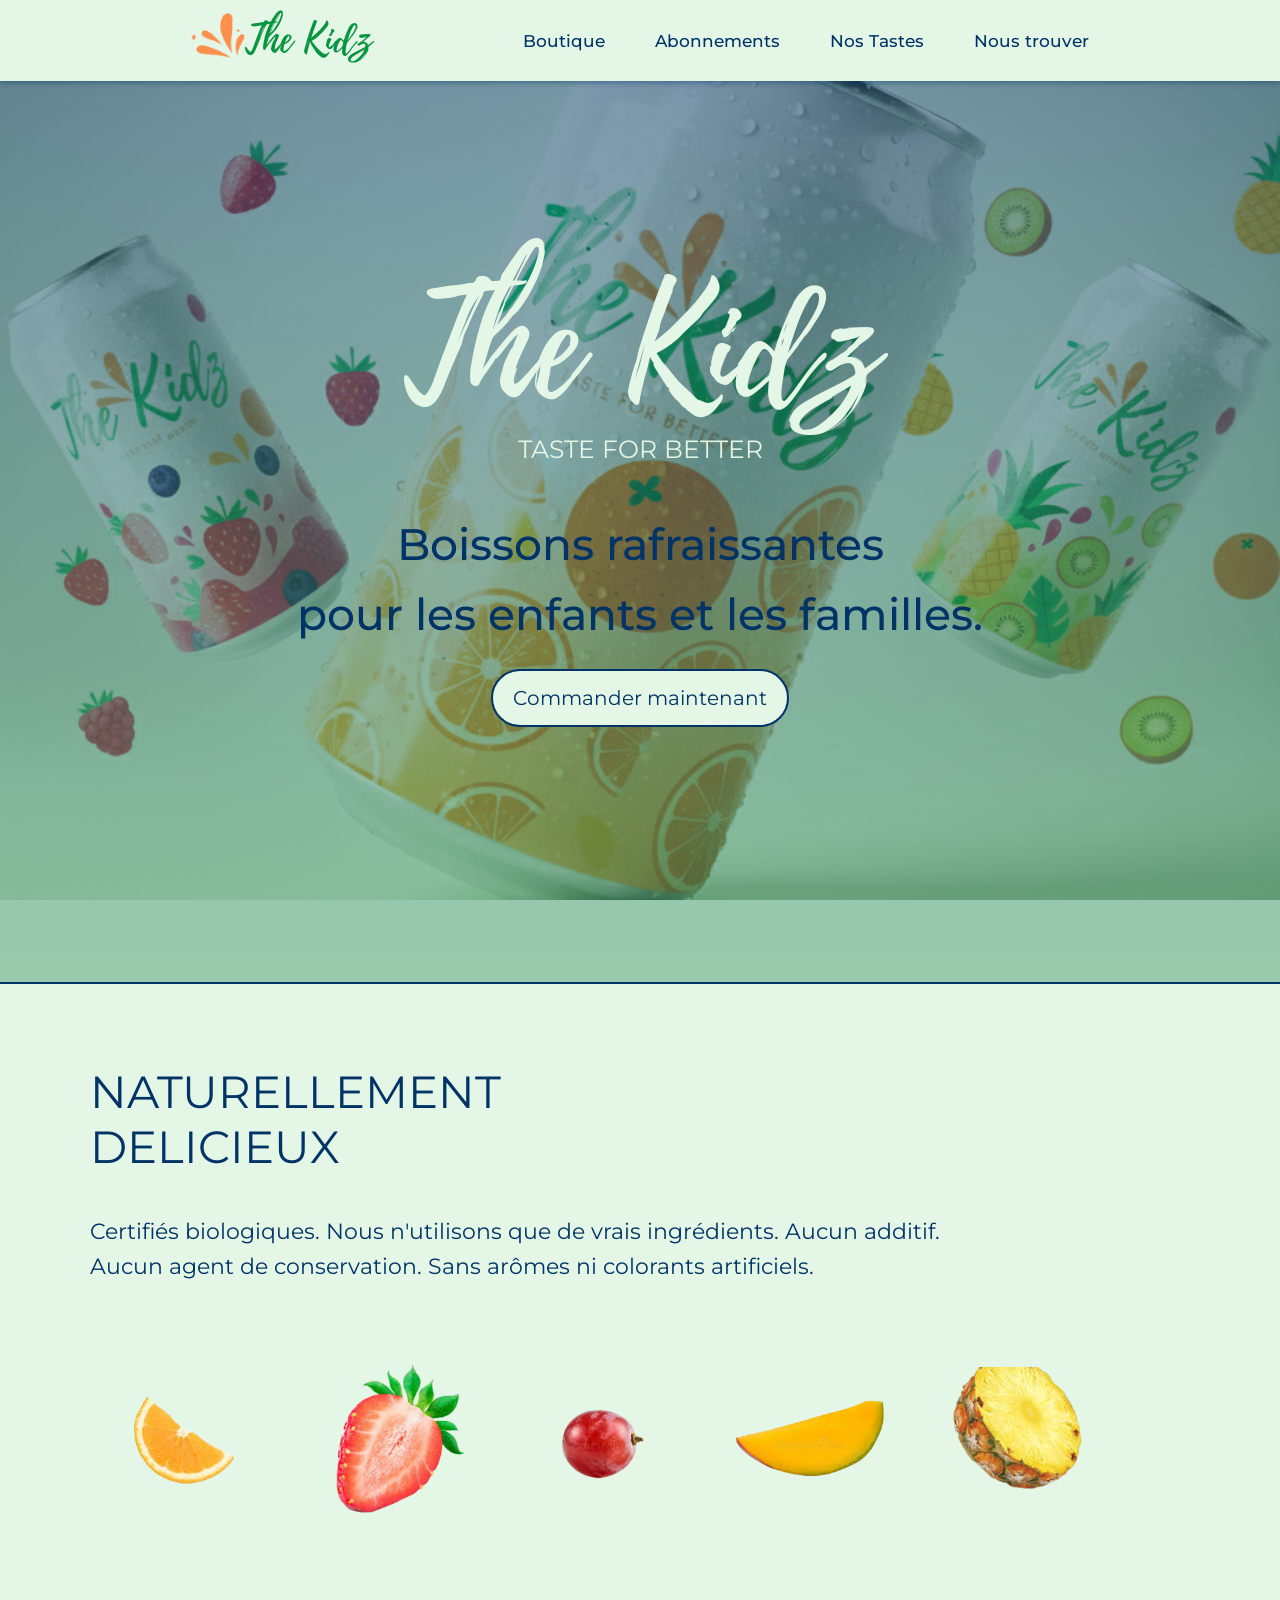
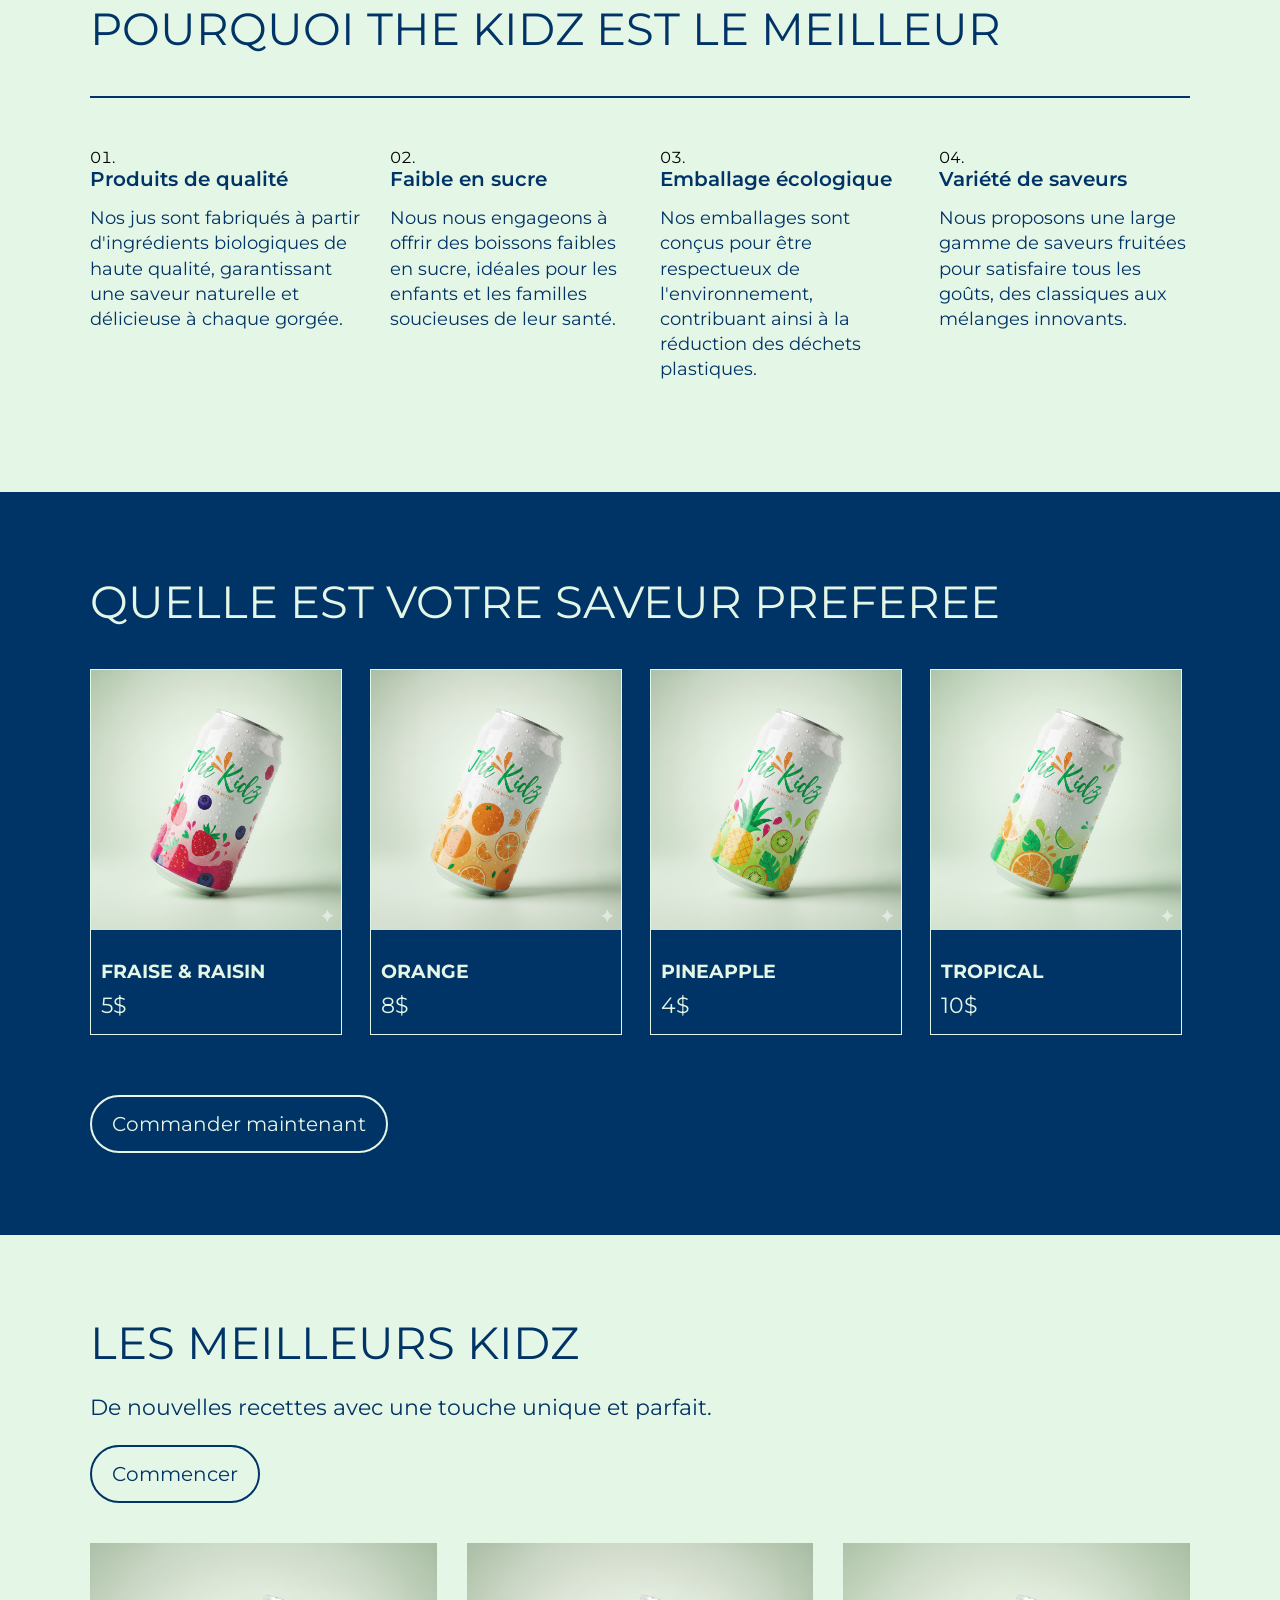
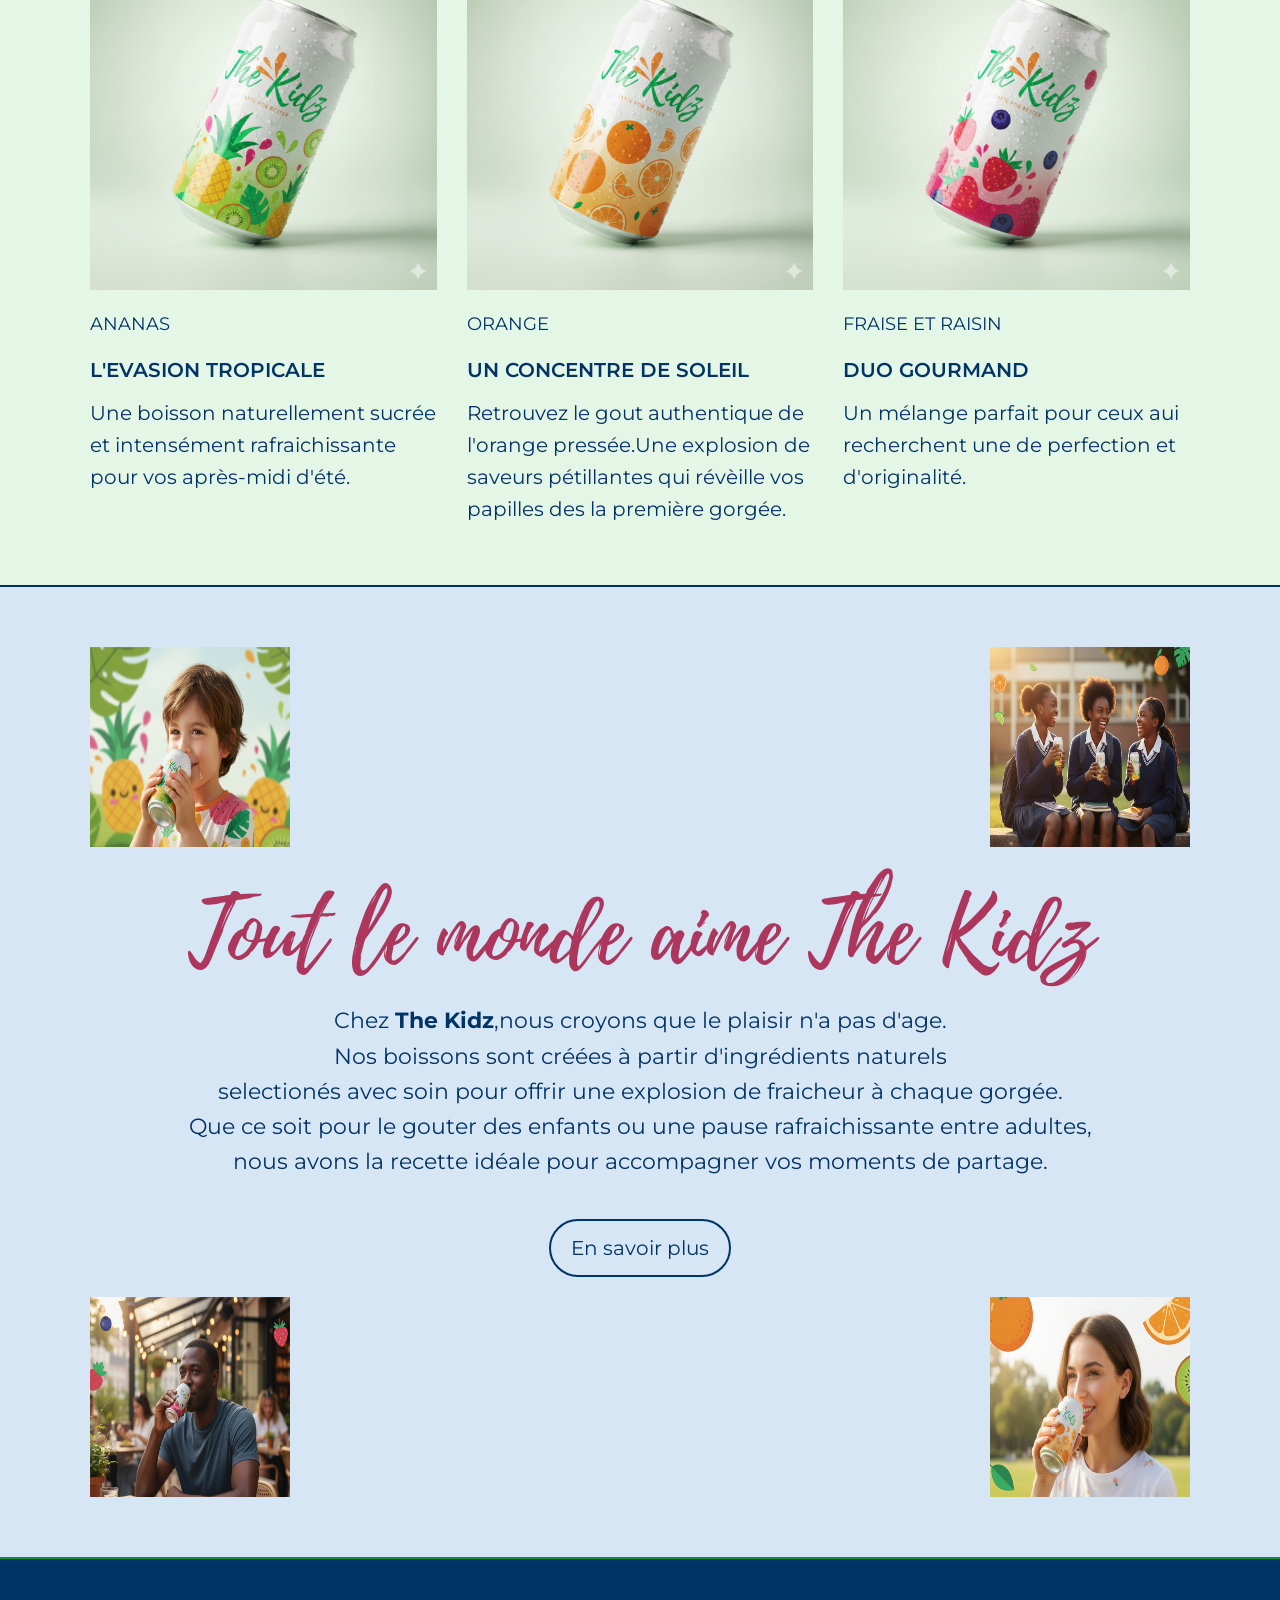
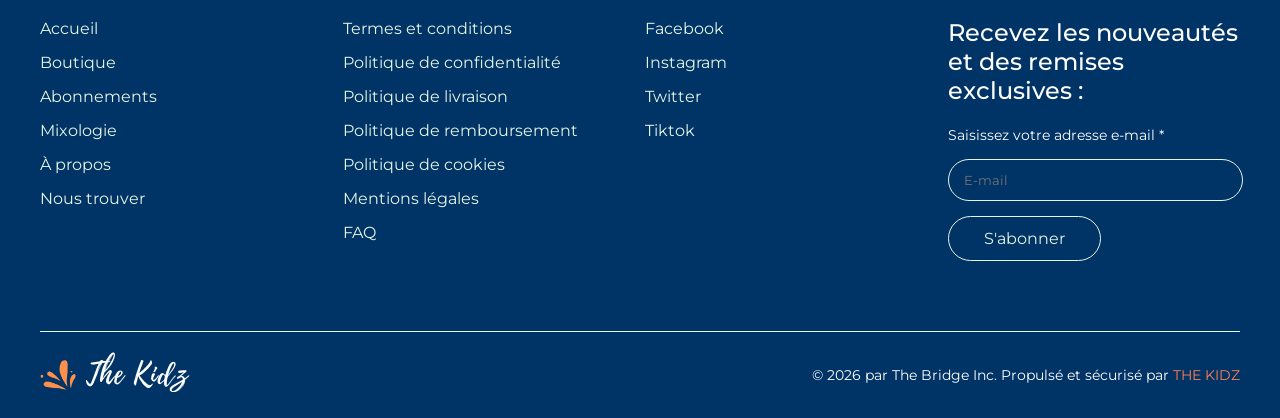
==== commit 54f8d5b4: "Format code" ====
--- a/index.html
+++ b/index.html
@@ -174,23 +174,22 @@
                 <h2>Tout le monde aime The Kidz</h2>
                 <p>
                     Chez <strong>The Kidz</strong>,nous croyons que le plaisir n'a pas d'age. <br>Nos boissons
-                     sont créées à partir d'ingrédients naturels, <br>selectionés avec soin pour offrir une explosion 
-                     de fraicheur à chaque gorgée.<br>Que ce soit pour le gouter des enfants
-                      ou une  pause rafraichissante entre adultes ,<br>nous avons la recette idéale pour
-                       accompagner vos moments de partage.
+                    sont créées à partir d'ingrédients naturels<br>selectionés avec soin pour offrir une explosion 
+                    de fraicheur à chaque gorgée.<br>Que ce soit pour le gouter des enfants
+                    ou une  pause rafraichissante entre adultes,<br>nous avons la recette idéale pour
+                    accompagner vos moments de partage.
                 </p>
-                <a href="#" class="button" id="bg">En savoir plus</a>
+                <a href="#" class="button">En savoir plus</a>
             </div>
             <div class="frest">
-                <div><img src="images/table.png" alt="image d'un jeune homme"height="200px" width="200px" ></div>
-                <div><img src="images/dame.png" alt="image d'une dame"height="200px" width="200px" ></div>
+                <div><img src="images/table.png" alt="image d'un jeune homme" height="200px" width="200px"></div>
+                <div><img src="images/dame.png" alt="image d'une dame" height="200px" width="200px"></div>
             </div>
         </section>
     </main>
    <footer>
-    <div class="footer-container">
-        <div class="footer-col">
-            <ul>
+        <div class="footer-container">
+            <ul class="footer-col">
                 <li><a href="index.html">Accueil</a></li>
                 <li><a href="boutique.html">Boutique</a></li>
                 <li><a href="produits.html">Abonnements</a></li>
@@ -198,10 +197,8 @@
                 <li><a href="apropos.html">À propos</a></li>
                 <li><a href="contact.html">Nous trouver</a></li>
             </ul>
-        </div>
-
-        <div class="footer-col">
-            <ul>
+
+            <ul class="footer-col">
                 <li><a href="#">Termes et conditions</a></li>
                 <li><a href="#">Politique de confidentialité</a></li>
                 <li><a href="#">Politique de livraison</a></li>
@@ -210,36 +207,33 @@
                 <li><a href="#">Mentions légales</a></li>
                 <li><a href="#">FAQ</a></li>
             </ul>
-        </div>
-
-        <div class="footer-col">
-            <ul>
+
+            <ul class="footer-col">
                 <li><a href="#">Facebook</a></li>
                 <li><a href="#">Instagram</a></li>
                 <li><a href="#">Twitter</a></li>
                 <li><a href="#">Tiktok</a></li>
             </ul>
+
+            <div class="footer-col newsletter">
+                <h3>Recevez les nouveautés et des remises exclusives :</h3>
+                <p>Saisissez votre adresse e-mail *</p>
+                <form>
+                    <input type="email" placeholder="E-mail" required>
+                    <button type="submit">S'abonner</button>
+                </form>
+            </div>
         </div>
 
-        <div class="footer-col newsletter">
-            <h3>Recevez les nouveautés et des remises exclusives :</h3>
-            <p>Saisissez votre adresse e-mail *</p>
-            <form>
-                <input type="email" placeholder="E-mail" required>
-                <button type="submit">S'abonner</button>
-            </form>
+        <div class="footer-bottom">
+            <div class="footer-logo">
+                <img src="images/logoki-removebg-preview (1).png" alt="Logo">
+                <span class="kidz-text">The Kidz</span>
+            </div>
+            <div class="copyright">
+                © 2026 par The Bridge Inc. Propulsé et sécurisé par <a href="#">THE KIDZ</a>
+            </div>
         </div>
-    </div>
-
-    <div class="footer-bottom">
-        <div class="footer-logo">
-            <img src="images/logoki-removebg-preview (1).png" alt="Logo">
-            <span class="kidz-text">The Kidz</span>
-        </div>
-        <div class="copyright">
-            © 2026 par The Bridge Inc. Propulsé et sécurisé par <a href="#">THE KIDZ</a>
-        </div>
-    </div>
-</footer>
+    </footer>
 </body>
 </html>
--- a/style.css
+++ b/style.css
@@ -276,55 +276,62 @@
     gap: 0;
     font-size: 20px;
 }
-h4:hover{
-    font-weight: lighter;
-}
-#duo:hover{
+
+#duo:hover {
     color: rgb(225, 11, 58);
 }
-#trop:hover{
+
+#trop:hover {
     color: #47ce7d;
 }
-#sol:hover{
+
+#sol:hover {
     color:coral;
 }
+
 #monde{
     display: flex;
     flex-direction: column;
-background-color: #d6e6f5;
-border-top: 2px solid #003366;
-}
-.frest{
+    background-color: #d6e6f5;
+    border-top: 2px solid #003366;
+}
+
+.frest {
     display: flex;
     justify-content: space-between;
     flex-direction: row;
 }
-#message h2{
-     font-family:"PlaylistScript",cursive;
-     font-size:90px;
-     color: rgb(172, 54, 92);
-      margin-bottom: 0px;
-     
-    
-}
-#message h2,#message p{
-    text-align:center;
-}
-    #message p{
-        margin-top: -20px;
-    }
-#message{
+
+#message h2 {
+    font-family: "PlaylistScript",cursive;
+    font-size: 90px;
+    color: rgb(172, 54, 92);
+    margin-bottom: 0px;    
+}
+
+#message h2, #message p {
     text-align: center;
-    align-items: center;
-}
-#bg{
+}
+
+#message p {
+    margin-top: -20px;
+}
+
+#message {
+    text-align: center;
+    align-items: center;
+}
+
+#message .button {
     background-color: #d6e6f5;
 }
-#bg:hover{
+
+#message .button:hover {
     color:#e4f6e6;
     background-color: #003366;
     transition-duration: 300ms;
 }
+
 /* --- FOOTER --- */
 footer {
     background-color:#003366;
@@ -338,36 +345,31 @@
     justify-content: space-between;
     flex-wrap: wrap;
     max-width: 1200px;
-    margin: 0 auto;
+    gap: 10px;
     padding-bottom: 40px;
 }
 
 .footer-col {
     flex: 1;
-    min-width: 200px;
     margin-bottom: 30px;
-}
-
-.footer-col ul {
     list-style: none;
     padding: 0;
 }
 
-.footer-col ul li {
+.footer-col li {
     margin-bottom: 15px;
 }
 
-.footer-col ul li a {
+.footer-col li a {
     text-decoration: none;
-    color:#e4f6e6;
+    color: #e4f6e6;
     font-size: 16px;
     transition: opacity 0.3s;
 }
 
-.footer-col ul li a:hover {
+.footer-col li a:hover {
     opacity: 0.7;
 }
-
 
 .newsletter h3 {
     font-size: 24px;
@@ -382,7 +384,7 @@
 }
 
 .newsletter input {
-    width: 100%;
+    width: 90%;
     padding: 12px 15px;
     border: 1.5px solid #e4f6e6;
     border-radius: 25px;
@@ -393,8 +395,8 @@
 }
 
 .newsletter button {
-    background-color:#003366 ; 
-    color:#e4f6e6 ;
+    background-color: #003366 ; 
+    color: #e4f6e6 ;
     border: #e4f6e6 solid 1.5px;
     padding: 12px 35px;
     border-radius: 25px;
@@ -404,13 +406,11 @@
 }
 
 .newsletter button:hover {
-    background-color:#e4f6e6 ;
-    color:#003366;
-}
-
-
-.footer-bottom {
-    
+    background-color: #e4f6e6 ;
+    color: #003366;
+}
+
+.footer-bottom {    
     border-top: 1.5px solid #e4f6e6;
     border-width: 100%;
     padding-top: 20px;
@@ -432,10 +432,10 @@
 }
 
 .kidz-text {
-    font-weight:500;
+    font-weight: 500;
     font-size: 30px;
     letter-spacing: 1px;
-    font-family:"PlaylistScript",cursive; 
+    font-family: "PlaylistScript",cursive; 
 }
 
 .copyright {
@@ -443,9 +443,7 @@
 }
 
 .copyright a {
-    color:#e4f6e6;
-    text-decoration:none;
+    color: #e4f6e6;
+    text-decoration: none;
     color: coral;
 }
-
-
